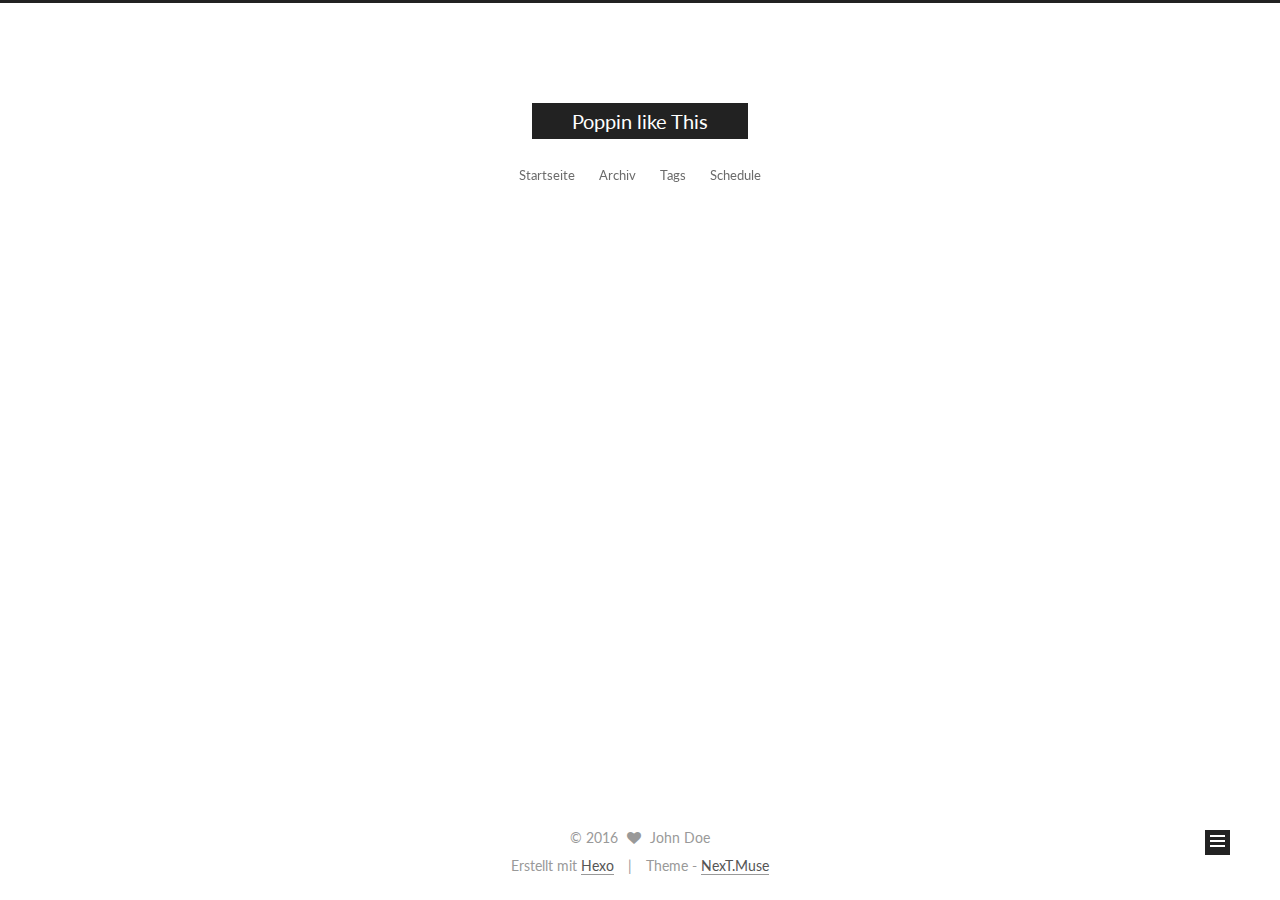
==== index.html @ d70a6b1c "Site updated: 2016-11-09 07:42:29" ====
<!doctype html>



  


<html class="theme-next muse use-motion">
<head>
  <meta charset="UTF-8"/>
<meta http-equiv="X-UA-Compatible" content="IE=edge,chrome=1" />
<meta name="viewport" content="width=device-width, initial-scale=1, maximum-scale=1"/>



<meta http-equiv="Cache-Control" content="no-transform" />
<meta http-equiv="Cache-Control" content="no-siteapp" />












  
  
  <link href="/lib/fancybox/source/jquery.fancybox.css?v=2.1.5" rel="stylesheet" type="text/css" />




  
  
  
  

  
    
    
  

  

  

  

  

  
    
    
    <link href="//fonts.googleapis.com/css?family=Lato:300,300italic,400,400italic,700,700italic&subset=latin,latin-ext" rel="stylesheet" type="text/css">
  






<link href="/lib/font-awesome/css/font-awesome.min.css?v=4.4.0" rel="stylesheet" type="text/css" />

<link href="/css/main.css?v=5.0.2" rel="stylesheet" type="text/css" />


  <meta name="keywords" content="Hexo, NexT" />








  <link rel="shortcut icon" type="image/x-icon" href="/favicon.ico?v=5.0.2" />






<meta property="og:type" content="website">
<meta property="og:title" content="Poppin like This">
<meta property="og:url" content="http://yoursite.com/index.html">
<meta property="og:site_name" content="Poppin like This">
<meta name="twitter:card" content="summary">
<meta name="twitter:title" content="Poppin like This">



<script type="text/javascript" id="hexo.configuration">
  var NexT = window.NexT || {};
  var CONFIG = {
    scheme: 'Muse',
    sidebar: {"position":"left","display":"post"},
    fancybox: true,
    motion: true,
    duoshuo: {
      userId: '0',
      author: 'Author'
    }
  };
</script>




  <link rel="canonical" href="http://yoursite.com/"/>


  <title> Poppin like This </title>
</head>

<body itemscope itemtype="//schema.org/WebPage" lang="zh-cn">

  










  
  
    
  

  <div class="container one-collumn sidebar-position-left 
   page-home 
 ">
    <div class="headband"></div>

    <header id="header" class="header" itemscope itemtype="//schema.org/WPHeader">
      <div class="header-inner"><div class="site-meta ">
  

  <div class="custom-logo-site-title">
    <a href="/"  class="brand" rel="start">
      <span class="logo-line-before"><i></i></span>
      <span class="site-title">Poppin like This</span>
      <span class="logo-line-after"><i></i></span>
    </a>
  </div>
  <p class="site-subtitle"></p>
</div>

<div class="site-nav-toggle">
  <button>
    <span class="btn-bar"></span>
    <span class="btn-bar"></span>
    <span class="btn-bar"></span>
  </button>
</div>

<nav class="site-nav">
  

  
    <ul id="menu" class="menu">
      
        
        <li class="menu-item menu-item-home">
          <a href="/" rel="section">
            
            Startseite
          </a>
        </li>
      
        
        <li class="menu-item menu-item-archives">
          <a href="/archives" rel="section">
            
            Archiv
          </a>
        </li>
      
        
        <li class="menu-item menu-item-tags">
          <a href="/tags" rel="section">
            
            Tags
          </a>
        </li>
      
        
        <li class="menu-item menu-item-schedule">
          <a href="/schedule" rel="section">
            
            Schedule
          </a>
        </li>
      

      
    </ul>
  

  
</nav>

 </div>
    </header>

    <main id="main" class="main">
      <div class="main-inner">
        <div class="content-wrap">
          <div id="content" class="content">
            
  <section id="posts" class="posts-expand">
    
      

  
  

  
  
  

  <article class="post post-type-normal " itemscope itemtype="//schema.org/Article">

    
      <header class="post-header">

        
        
          <h1 class="post-title" itemprop="name headline">
            
            
              
                
                <a class="post-title-link" href="/2016/11/08/hi/" itemprop="url">
                  Unbenannt
                </a>
              
            
          </h1>
        

        <div class="post-meta">
          <span class="post-time">
            <span class="post-meta-item-icon">
              <i class="fa fa-calendar-o"></i>
            </span>
            <span class="post-meta-item-text">Veröffentlicht am</span>
            <time itemprop="dateCreated" datetime="2016-11-08T22:52:48+08:00" content="2016-11-08">
              2016-11-08
            </time>
          </span>

          

          
            
          

          

          
          

          
        </div>
      </header>
    


    <div class="post-body" itemprop="articleBody">

      
      

      
        
          
            <h1 id="Hello"><a href="#Hello" class="headerlink" title="Hello"></a>Hello</h1>
          
        
      
    </div>

    <div>
      
    </div>

    <div>
      
    </div>

    <footer class="post-footer">
      

      

      
      
        <div class="post-eof"></div>
      
    </footer>
  </article>


    
  </section>

  


          </div>
          


          

        </div>
        
          
  
  <div class="sidebar-toggle">
    <div class="sidebar-toggle-line-wrap">
      <span class="sidebar-toggle-line sidebar-toggle-line-first"></span>
      <span class="sidebar-toggle-line sidebar-toggle-line-middle"></span>
      <span class="sidebar-toggle-line sidebar-toggle-line-last"></span>
    </div>
  </div>

  <aside id="sidebar" class="sidebar">
    <div class="sidebar-inner">

      

      

      <section class="site-overview sidebar-panel  sidebar-panel-active ">
        <div class="site-author motion-element" itemprop="author" itemscope itemtype="//schema.org/Person">
          <img class="site-author-image" itemprop="image"
               src="/images/avatar.gif"
               alt="John Doe" />
          <p class="site-author-name" itemprop="name">John Doe</p>
          <p class="site-description motion-element" itemprop="description"></p>
        </div>
        <nav class="site-state motion-element">
          <div class="site-state-item site-state-posts">
            <a href="/archives">
              <span class="site-state-item-count">1</span>
              <span class="site-state-item-name">Artikel</span>
            </a>
          </div>

          

          

        </nav>

        

        <div class="links-of-author motion-element">
          
        </div>

        
        

        
        

      </section>

      

    </div>
  </aside>


        
      </div>
    </main>

    <footer id="footer" class="footer">
      <div class="footer-inner">
        <div class="copyright" >
  
  &copy; 
  <span itemprop="copyrightYear">2016</span>
  <span class="with-love">
    <i class="fa fa-heart"></i>
  </span>
  <span class="author" itemprop="copyrightHolder">John Doe</span>
</div>

<div class="powered-by">
  Erstellt mit  <a class="theme-link" href="https://hexo.io">Hexo</a>
</div>

<div class="theme-info">
  Theme -
  <a class="theme-link" href="https://github.com/iissnan/hexo-theme-next">
    NexT.Muse
  </a>
</div>

        

        
      </div>
    </footer>

    <div class="back-to-top">
      <i class="fa fa-arrow-up"></i>
    </div>
  </div>

  

<script type="text/javascript">
  if (Object.prototype.toString.call(window.Promise) !== '[object Function]') {
    window.Promise = null;
  }
</script>









  



  
  <script type="text/javascript" src="/lib/jquery/index.js?v=2.1.3"></script>

  
  <script type="text/javascript" src="/lib/fastclick/lib/fastclick.min.js?v=1.0.6"></script>

  
  <script type="text/javascript" src="/lib/jquery_lazyload/jquery.lazyload.js?v=1.9.7"></script>

  
  <script type="text/javascript" src="/lib/velocity/velocity.min.js?v=1.2.1"></script>

  
  <script type="text/javascript" src="/lib/velocity/velocity.ui.min.js?v=1.2.1"></script>

  
  <script type="text/javascript" src="/lib/fancybox/source/jquery.fancybox.pack.js?v=2.1.5"></script>


  


  <script type="text/javascript" src="/js/src/utils.js?v=5.0.2"></script>

  <script type="text/javascript" src="/js/src/motion.js?v=5.0.2"></script>



  
  

  

  


  <script type="text/javascript" src="/js/src/bootstrap.js?v=5.0.2"></script>



  



  




  
  

  

  

  

  


</body>
</html>
---- css/main.css ----
/* normalize.css v3.0.2 | MIT License | git.io/normalize */
html {
  font-family: sans-serif; /* 1 */
  -ms-text-size-adjust: 100%; /* 2 */
  -webkit-text-size-adjust: 100%; /* 2 */
}
body {
  margin: 0;
}
article,
aside,
details,
figcaption,
figure,
footer,
header,
hgroup,
main,
menu,
nav,
section,
summary {
  display: block;
}
audio,
canvas,
progress,
video {
  display: inline-block; /* 1 */
  vertical-align: baseline; /* 2 */
}
audio:not([controls]) {
  display: none;
  height: 0;
}
[hidden],
template {
  display: none;
}
a {
  background-color: transparent;
}
a:active,
a:hover {
  outline: 0;
}
abbr[title] {
  border-bottom: 1px dotted;
}
b,
strong {
  font-weight: bold;
}
dfn {
  font-style: italic;
}
h1 {
  font-size: 2em;
  margin: 0.67em 0;
}
mark {
  background: #ff0;
  color: #000;
}
small {
  font-size: 80%;
}
sub,
sup {
  font-size: 75%;
  line-height: 0;
  position: relative;
  vertical-align: baseline;
}
sup {
  top: -0.5em;
}
sub {
  bottom: -0.25em;
}
img {
  border: 0;
}
svg:not(:root) {
  overflow: hidden;
}
figure {
  margin: 1em 40px;
}
hr {
  -moz-box-sizing: content-box;
  box-sizing: content-box;
  height: 0;
}
pre {
  overflow: auto;
}
code,
kbd,
pre,
samp {
  font-family: monospace, monospace;
  font-size: 1em;
}
button,
input,
optgroup,
select,
textarea {
  color: inherit; /* 1 */
  font: inherit; /* 2 */
  margin: 0; /* 3 */
}
button {
  overflow: visible;
}
button,
select {
  text-transform: none;
}
button,
html input[type="button"],
input[type="reset"],
input[type="submit"] {
  -webkit-appearance: button; /* 2 */
  cursor: pointer; /* 3 */
}
button[disabled],
html input[disabled] {
  cursor: default;
}
button::-moz-focus-inner,
input::-moz-focus-inner {
  border: 0;
  padding: 0;
}
input {
  line-height: normal;
}
input[type="checkbox"],
input[type="radio"] {
  box-sizing: border-box; /* 1 */
  padding: 0; /* 2 */
}
input[type="number"]::-webkit-inner-spin-button,
input[type="number"]::-webkit-outer-spin-button {
  height: auto;
}
input[type="search"] {
  -webkit-appearance: textfield; /* 1 */
  -moz-box-sizing: content-box;
  -webkit-box-sizing: content-box; /* 2 */
  box-sizing: content-box;
}
input[type="search"]::-webkit-search-cancel-button,
input[type="search"]::-webkit-search-decoration {
  -webkit-appearance: none;
}
fieldset {
  border: 1px solid #c0c0c0;
  margin: 0 2px;
  padding: 0.35em 0.625em 0.75em;
}
legend {
  border: 0; /* 1 */
  padding: 0; /* 2 */
}
textarea {
  overflow: auto;
}
optgroup {
  font-weight: bold;
}
table {
  border-collapse: collapse;
  border-spacing: 0;
}
td,
th {
  padding: 0;
}
::selection {
  background: #262a30;
  color: #fff;
}
body {
  position: relative;
  font-family: 'Lato', "PingFang SC", "Microsoft YaHei", sans-serif;
  font-size: 14px;
  line-height: 2;
  color: #555;
  background: #fff;
}
@media (max-width: 767px) {
  body {
    padding-right: 0 !important;
  }
}
@media (min-width: 768px) and (max-width: 991px) {
  body {
    padding-right: 0 !important;
  }
}
@media (min-width: 1600px) {
  body {
    font-size: 16px;
  }
}
h1,
h2,
h3,
h4,
h5,
h6 {
  margin: 0;
  padding: 0;
  font-weight: bold;
  line-height: 1.5;
  font-family: 'Lato', "PingFang SC", "Microsoft YaHei", sans-serif;
}
h2,
h3,
h4,
h5,
h6 {
  margin: 20px 0 15px;
}
h1 {
  font-size: 22px;
}
@media (max-width: 767px) {
  h1 {
    font-size: 18px;
  }
}
h2 {
  font-size: 20px;
}
@media (max-width: 767px) {
  h2 {
    font-size: 16px;
  }
}
h3 {
  font-size: 18px;
}
@media (max-width: 767px) {
  h3 {
    font-size: 14px;
  }
}
h4 {
  font-size: 16px;
}
@media (max-width: 767px) {
  h4 {
    font-size: 12px;
  }
}
h5 {
  font-size: 14px;
}
@media (max-width: 767px) {
  h5 {
    font-size: 10px;
  }
}
h6 {
  font-size: 12px;
}
@media (max-width: 767px) {
  h6 {
    font-size: 8px;
  }
}
p {
  margin: 0 0 25px 0;
}
a {
  color: #555;
  text-decoration: none;
  border-bottom: 1px solid #999;
  word-wrap: break-word;
}
a:hover {
  color: #222;
  border-bottom-color: #222;
}
ul {
  list-style: none;
}
blockquote {
  margin: 0;
  padding: 0;
}
img {
  display: block;
  margin: auto;
  max-width: 100%;
  height: auto;
}
hr {
  margin: 40px 0;
  height: 3px;
  border: none;
  background-color: #ddd;
  background-image: repeating-linear-gradient(-45deg, #fff, #fff 4px, transparent 4px, transparent 8px);
}
blockquote {
  padding: 0 15px;
  color: #666;
  border-left: 4px solid #ddd;
}
blockquote cite::before {
  content: "-";
  padding: 0 5px;
}
dt {
  font-weight: 700;
}
dd {
  margin: 0;
  padding: 0;
}
.text-left {
  text-align: left;
}
.text-center {
  text-align: center;
}
.text-right {
  text-align: right;
}
.text-justify {
  text-align: justify;
}
.text-nowrap {
  white-space: nowrap;
}
.text-lowercase {
  text-transform: lowercase;
}
.text-uppercase {
  text-transform: uppercase;
}
.text-capitalize {
  text-transform: capitalize;
}
.center-block {
  display: block;
  margin-left: auto;
  margin-right: auto;
}
.clearfix:before,
.clearfix:after {
  content: " ";
  display: table;
}
.clearfix:after {
  clear: both;
}
.pullquote {
  width: 45%;
}
.pullquote.left {
  float: left;
  margin-left: 5px;
  margin-right: 10px;
}
.pullquote.right {
  float: right;
  margin-left: 10px;
  margin-right: 5px;
}
.affix.affix.affix {
  position: fixed;
}
.translation {
  margin-top: -20px;
  font-size: 14px;
  color: #999;
}
.scrollbar-measure {
  width: 100px;
  height: 100px;
  overflow: scroll;
  position: absolute;
  top: -9999px;
}
.use-motion .motion-element {
  opacity: 0;
}
#local-search-input {
  padding: 3px;
  border: none;
  text-indent: 14px;
  border-radius: 0;
  width: 140px;
  outline: none;
  border-bottom: 1px solid #999;
  background: inherit;
  opacity: 0.5;
}
#local-search-input:focus {
  opacity: 1;
}
.search-icon {
  position: absolute;
  top: 9px;
}
table {
  margin: 20px 0;
  width: 100%;
  border-collapse: collapse;
  border-spacing: 0;
  border: 1px solid #ddd;
  font-size: 14px;
  table-layout: fixed;
  word-wrap: break-all;
}
table>tbody>tr:nth-of-type(odd) {
  background-color: #f9f9f9;
}
table>tbody>tr:hover {
  background-color: #f5f5f5;
}
caption,
th,
td {
  padding: 8px;
  text-align: left;
  vertical-align: middle;
  font-weight: normal;
}
th,
td {
  border-bottom: 3px solid #ddd;
  border-right: 1px solid #eee;
}
th {
  padding-bottom: 10px;
  font-weight: 700;
}
td {
  border-bottom-width: 1px;
}
html,
body {
  height: 100%;
}
.container {
  position: relative;
  min-height: 100%;
}
.header-inner {
  margin: 0 auto;
  padding: 100px 0 70px;
  width: 700px;
}
@media (min-width: 1600px) {
  .container .header-inner {
    width: 900px;
  }
}
.main {
  padding-bottom: 150px;
}
.main-inner {
  margin: 0 auto;
  width: 700px;
}
@media (min-width: 1600px) {
  .container .main-inner {
    width: 900px;
  }
}
.footer {
  position: absolute;
  left: 0;
  bottom: 0;
  width: 100%;
  min-height: 50px;
}
.footer-inner {
  box-sizing: border-box;
  margin: 20px auto;
  width: 700px;
}
@media (min-width: 1600px) {
  .container .footer-inner {
    width: 900px;
  }
}
pre,
.highlight {
  overflow: auto;
  margin: 20px 0;
  padding: 15px;
  font-size: 13px;
  color: #4d4d4c;
  background: #f7f7f7;
  line-height: 1.6;
}
pre,
code {
  font-family: consolas, Menlo, "PingFang SC", "Microsoft YaHei", monospace;
}
code {
  padding: 2px 4px;
  word-wrap: break-all;
  color: #4d4d4c;
  background: #f7f7f7;
  border-radius: 3px;
  font-size: 13px;
}
pre code {
  padding: 0;
  color: #4d4d4c;
  background: none;
  text-shadow: none;
}
.highlight pre {
  border: none;
  margin: 0;
  padding: 1px;
}
.highlight table {
  margin: 0;
  width: auto;
  border: none;
}
.highlight td {
  border: none;
  padding: 0;
}
.highlight figcaption {
  font-size: 1em;
  color: #4d4d4c;
  line-height: 1em;
  margin-bottom: 1em;
}
.highlight figcaption:before,
.highlight figcaption:after {
  content: " ";
  display: table;
}
.highlight figcaption:after {
  clear: both;
}
.highlight figcaption a {
  float: right;
  color: #4d4d4c;
}
.highlight figcaption a:hover {
  border-bottom-color: #4d4d4c;
}
.highlight .gutter pre {
  color: #666;
  text-align: right;
  padding-right: 20px;
}
.highlight .line {
  height: 20px;
}
.gutter {
  -webkit-user-select: none;
  -moz-user-select: none;
  -ms-user-select: none;
  user-select: none;
}
.gist table {
  width: auto;
}
.gist table td {
  border: none;
}
pre .deletion {
  background: #fdd;
}
pre .addition {
  background: #dfd;
}
pre .meta {
  color: #8959a8;
}
pre .comment {
  color: #8e908c;
}
pre .variable,
pre .attribute,
pre .tag,
pre .regexp,
pre .ruby .constant,
pre .xml .tag .title,
pre .xml .pi,
pre .xml .doctype,
pre .html .doctype,
pre .css .id,
pre .css .class,
pre .css .pseudo {
  color: #c82829;
}
pre .number,
pre .preprocessor,
pre .built_in,
pre .literal,
pre .params,
pre .constant,
pre .command {
  color: #f5871f;
}
pre .ruby .class .title,
pre .css .rules .attribute,
pre .string,
pre .value,
pre .inheritance,
pre .header,
pre .ruby .symbol,
pre .xml .cdata,
pre .special,
pre .number,
pre .formula {
  color: #718c00;
}
pre .title,
pre .css .hexcolor {
  color: #3e999f;
}
pre .function,
pre .python .decorator,
pre .python .title,
pre .ruby .function .title,
pre .ruby .title .keyword,
pre .perl .sub,
pre .javascript .title,
pre .coffeescript .title {
  color: #4271ae;
}
pre .keyword,
pre .javascript .function {
  color: #8959a8;
}
.full-image.full-image.full-image {
  border: none;
  max-width: 100%;
  width: auto;
  margin: 20px auto;
}
@media (min-width: 992px) {
  .full-image.full-image.full-image {
    max-width: none;
    width: 126%;
    margin: 0 -13%;
  }
}
.blockquote-center,
.page-home .post-type-quote blockquote,
.page-post-detail .post-type-quote blockquote {
  position: relative;
  margin: 40px 0;
  padding: 0;
  border-left: none;
  text-align: center;
}
.blockquote-center::before,
.page-home .post-type-quote blockquote::before,
.page-post-detail .post-type-quote blockquote::before,
.blockquote-center::after,
.page-home .post-type-quote blockquote::after,
.page-post-detail .post-type-quote blockquote::after {
  position: absolute;
  content: ' ';
  display: block;
  width: 100%;
  height: 24px;
  opacity: 0.2;
  background-repeat: no-repeat;
  background-position: 0 -6px;
  background-size: 22px 22px;
}
.blockquote-center::before,
.page-home .post-type-quote blockquote::before,
.page-post-detail .post-type-quote blockquote::before {
  top: -20px;
  background-image: url("../images/quote-l.svg");
  border-top: 1px solid #ccc;
}
.blockquote-center::after,
.page-home .post-type-quote blockquote::after,
.page-post-detail .post-type-quote blockquote::after {
  bottom: -20px;
  background-image: url("../images/quote-r.svg");
  border-bottom: 1px solid #ccc;
  background-position: 100% 8px;
}
.blockquote-center p,
.page-home .post-type-quote blockquote p,
.page-post-detail .post-type-quote blockquote p,
.blockquote-center div,
.page-home .post-type-quote blockquote div,
.page-post-detail .post-type-quote blockquote div {
  text-align: center;
}
.post .post-body .group-picture img {
  box-sizing: border-box;
  padding: 0 3px;
  border: none;
}
.post .group-picture-row {
  overflow: hidden;
  margin-top: 6px;
}
.post .group-picture-row:first-child {
  margin-top: 0;
}
.post .group-picture-column {
  float: left;
}
.page-post-detail .post-body .group-picture-column {
  float: none;
  margin-top: 10px;
  width: auto !important;
}
.page-post-detail .post-body .group-picture-column img {
  margin: 0 auto;
}
.page-archive .group-picture-container {
  overflow: hidden;
}
.page-archive .group-picture-row {
  float: left;
}
.page-archive .group-picture-row:first-child {
  margin-top: 6px;
}
.page-archive .group-picture-column {
  max-width: 150px;
  max-height: 150px;
}
.btn {
  display: inline-block;
  padding: 0 20px;
  font-size: 14px;
  color: #fff;
  background: #222;
  border: 2px solid #222;
  text-decoration: none;
  border-radius: 0;
  transition-property: background-color;
  transition-duration: 0.2s;
  transition-timing-function: ease-in-out;
  transition-delay: 0s;
}
.btn:hover,
.post-more-link .btn:hover {
  border-color: #222;
  color: #222;
  background: #fff;
}
.btn-bar {
  display: block;
  width: 22px;
  height: 2px;
  background: #555;
  border-radius: 1px;
}
.btn-bar+.btn-bar {
  margin-top: 4px;
}
.pagination {
  margin: 120px 0 40px;
  text-align: center;
  border-top: 1px solid #eee;
}
.page-number-basic,
.pagination .prev,
.pagination .next,
.pagination .page-number,
.pagination .space {
  display: inline-block;
  position: relative;
  top: -1px;
  margin: 0 10px;
  padding: 0 10px;
  line-height: 30px;
}
@media (max-width: 767px) {
  .page-number-basic,
  .pagination .prev,
  .pagination .next,
  .pagination .page-number,
  .pagination .space {
    margin: 0 5px;
  }
}
.pagination .prev,
.pagination .next,
.pagination .page-number {
  border-bottom: 0;
  border-top: 1px solid #eee;
  transition-property: border-color;
  transition-duration: 0.2s;
  transition-timing-function: ease-in-out;
  transition-delay: 0s;
}
.pagination .prev:hover,
.pagination .next:hover,
.pagination .page-number:hover {
  border-top-color: #222;
}
.pagination .space {
  padding: 0;
  margin: 0;
}
.pagination .prev {
  margin-left: 0;
}
.pagination .next {
  margin-right: 0;
}
.pagination .page-number.current {
  color: #fff;
  background: #ccc;
  border-top-color: #ccc;
}
@media (max-width: 767px) {
  .pagination {
    border-top: none;
  }
  .pagination .prev,
  .pagination .next,
  .pagination .page-number {
    margin-bottom: 10px;
    border-top: 0;
    border-bottom: 1px solid #eee;
  }
  .pagination .prev:hover,
  .pagination .next:hover,
  .pagination .page-number:hover {
    border-bottom-color: #222;
  }
}
.comments {
  margin: 60px 20px 0;
}
.tag-cloud {
  text-align: center;
}
.tag-cloud a {
  display: inline-block;
  margin: 10px;
}
.back-to-top {
  box-sizing: border-box;
  position: fixed;
  bottom: -100px;
  right: 50px;
  z-index: 1050;
  padding: 0 6px;
  width: 25px;
  background: #222;
  font-size: 12px;
  opacity: 1;
  color: #fff;
  cursor: pointer;
  text-align: center;
  -webkit-transform: translateZ(0);
  transition-property: bottom;
  transition-duration: 0.2s;
  transition-timing-function: ease-in-out;
  transition-delay: 0s;
}
@media (max-width: 767px) {
  .back-to-top {
    display: none;
  }
}
@media (min-width: 768px) and (max-width: 991px) {
  .back-to-top {
    display: none;
  }
}
.back-to-top.back-to-top-on {
  bottom: 19px;
}
.header {
  background: #fff;
}
.header-inner {
  position: relative;
}
.headband {
  height: 3px;
  background: #222;
}
.site-meta {
  margin: 0;
  text-align: center;
}
@media (max-width: 767px) {
  .site-meta {
    text-align: center;
  }
}
.brand {
  position: relative;
  display: inline-block;
  padding: 0 40px;
  color: #fff;
  background: #222;
  border-bottom: none;
}
.brand:hover {
  color: #fff;
}
.logo {
  display: inline-block;
  margin-right: 5px;
  line-height: 36px;
  vertical-align: top;
}
.site-title {
  display: inline-block;
  vertical-align: top;
  line-height: 36px;
  font-size: 20px;
  font-weight: normal;
  font-family: 'Lato', "PingFang SC", "Microsoft YaHei", sans-serif;
}
.site-subtitle {
  margin-top: 10px;
  font-size: 13px;
  color: #999;
}
.use-motion .brand {
  opacity: 0;
}
.use-motion .logo,
.use-motion .site-title,
.use-motion .site-subtitle {
  opacity: 0;
  position: relative;
  top: -10px;
}
.site-nav-toggle {
  display: none;
  position: absolute;
  top: 10px;
  left: 10px;
}
@media (max-width: 767px) {
  .site-nav-toggle {
    display: block;
  }
}
.site-nav-toggle button {
  margin-top: 2px;
  padding: 9px 10px;
  background: transparent;
  border: none;
}
@media (max-width: 767px) {
  .site-nav {
    display: none;
    margin: 0 -10px;
    padding: 0 10px;
    clear: both;
    border-top: 1px solid #ddd;
  }
}
@media (min-width: 768px) and (max-width: 991px) {
  .site-nav {
    display: block !important;
  }
}
@media (min-width: 992px) {
  .site-nav {
    display: block !important;
  }
}
.menu {
  margin-top: 20px;
  padding-left: 0;
  text-align: center;
}
.menu .menu-item {
  display: inline-block;
  margin: 0 10px;
}
@media screen and (max-width: 767px) {
  .menu .menu-item {
    margin-top: 10px;
  }
}
.menu .menu-item a {
  display: block;
  font-size: 13px;
  text-transform: capitalize;
  line-height: inherit;
  border-bottom: 1px solid transparent;
  transition-property: border-color;
  transition-duration: 0.2s;
  transition-timing-function: ease-in-out;
  transition-delay: 0s;
}
.menu .menu-item a:hover {
  border-bottom-color: #222;
}
.menu .menu-item .fa {
  margin-right: 5px;
}
.use-motion .menu-item {
  opacity: 0;
}
.post-body {
  font-family: 'Lato', "PingFang SC", "Microsoft YaHei", sans-serif;
}
@media (max-width: 767px) {
  .post-body {
    word-break: break-word;
  }
}
.post-body .fancybox img {
  display: block !important;
  margin: 0 auto;
  cursor: pointer;
  cursor: zoom-in;
  cursor: -webkit-zoom-in;
}
.post-body .image-caption,
.post-body .figure .caption {
  margin: 10px auto 15px;
  text-align: center;
  font-size: 14px;
  color: #999;
  font-weight: bold;
  line-height: 1;
}
.post-sticky-flag {
  display: inline-block;
  font-size: 16px;
  -ms-transform: rotate(30deg);
  -webkit-transform: rotate(30deg);
  -moz-transform: rotate(30deg);
  -ms-transform: rotate(30deg);
  -o-transform: rotate(30deg);
  transform: rotate(30deg);
}
.posts-expand {
  padding-top: 40px;
}
@media (max-width: 767px) {
  .posts-expand {
    margin: 0 20px;
  }
  .post-body pre,
  .post-body .highlight {
    padding: 10px;
  }
  .post-body pre .gutter pre,
  .post-body .highlight .gutter pre {
    padding-right: 10px;
  }
}
@media (min-width: 992px) {
  .posts-expand .post-body {
    text-align: justify;
  }
}
.posts-expand .post-body h2,
.posts-expand .post-body h3,
.posts-expand .post-body h4,
.posts-expand .post-body h5,
.posts-expand .post-body h6 {
  padding-top: 10px;
}
.posts-expand .post-body h2 .header-anchor,
.posts-expand .post-body h3 .header-anchor,
.posts-expand .post-body h4 .header-anchor,
.posts-expand .post-body h5 .header-anchor,
.posts-expand .post-body h6 .header-anchor {
  float: right;
  margin-left: 10px;
  color: #ccc;
  border-bottom-style: none;
  visibility: hidden;
}
.posts-expand .post-body h2 .header-anchor:hover,
.posts-expand .post-body h3 .header-anchor:hover,
.posts-expand .post-body h4 .header-anchor:hover,
.posts-expand .post-body h5 .header-anchor:hover,
.posts-expand .post-body h6 .header-anchor:hover {
  color: inherit;
}
.posts-expand .post-body h2:hover .header-anchor,
.posts-expand .post-body h3:hover .header-anchor,
.posts-expand .post-body h4:hover .header-anchor,
.posts-expand .post-body h5:hover .header-anchor,
.posts-expand .post-body h6:hover .header-anchor {
  visibility: visible;
}
.posts-expand .post-body ul li {
  list-style: circle;
}
.posts-expand .post-body img {
  box-sizing: border-box;
  margin: auto;
  padding: 3px;
  border: 1px solid #ddd;
}
.posts-expand .fancybox img {
  margin: 0 auto;
}
@media (max-width: 767px) {
  .posts-collapse {
    margin: 0 20px;
  }
  .posts-collapse .post-title,
  .posts-collapse .post-meta {
    display: block;
    width: auto;
    text-align: left;
  }
}
.posts-collapse {
  position: relative;
  z-index: 1010;
  margin-left: 55px;
}
.posts-collapse::after {
  content: " ";
  position: absolute;
  top: 20px;
  left: 0;
  margin-left: -2px;
  width: 4px;
  height: 100%;
  background: #f5f5f5;
  z-index: -1;
}
@media (max-width: 767px) {
  .posts-collapse {
    margin: 0 20px;
  }
}
.posts-collapse .collection-title {
  position: relative;
  margin: 60px 0;
}
.posts-collapse .collection-title h2 {
  margin-left: 20px;
}
.posts-collapse .collection-title small {
  color: #bbb;
}
.posts-collapse .collection-title::before {
  content: " ";
  position: absolute;
  left: 0;
  top: 50%;
  margin-left: -4px;
  margin-top: -4px;
  width: 8px;
  height: 8px;
  background: #bbb;
  border-radius: 50%;
}
.posts-collapse .post {
  margin: 30px 0;
}
.posts-collapse .post-header {
  position: relative;
  transition-duration: 0.2s;
  transition-timing-function: ease-in-out;
  transition-delay: 0s;
  transition-property: border;
  border-bottom: 1px dashed #ccc;
}
.posts-collapse .post-header::before {
  content: " ";
  position: absolute;
  left: 0;
  top: 12px;
  width: 6px;
  height: 6px;
  margin-left: -4px;
  background: #bbb;
  border-radius: 50%;
  border: 1px solid #fff;
  transition-duration: 0.2s;
  transition-timing-function: ease-in-out;
  transition-delay: 0s;
  transition-property: background;
}
.posts-collapse .post-header:hover {
  border-bottom-color: #666;
}
.posts-collapse .post-header:hover::before {
  background: #222;
}
.posts-collapse .post-meta {
  position: absolute;
  font-size: 12px;
  left: 20px;
  top: 5px;
}
.posts-collapse .post-comments-count {
  display: none;
}
.posts-collapse .post-title {
  margin-left: 60px;
  font-size: 16px;
  font-weight: normal;
  line-height: inherit;
}
.posts-collapse .post-title::after {
  margin-left: 3px;
  opacity: 0.6;
}
.posts-collapse .post-title a {
  color: #666;
  border-bottom: none;
}
.page-home .post-type-quote .post-header,
.page-post-detail .post-type-quote .post-header,
.page-home .post-type-quote .post-tags,
.page-post-detail .post-type-quote .post-tags {
  display: none;
}
.posts-expand .post-title {
  font-size: 26px;
  text-align: center;
  word-break: break-word;
  font-weight: 400;
}
@media (max-width: 767px) {
  .posts-expand .post-title {
    font-size: 22px;
  }
}
.posts-expand .post-title-link {
  display: inline-block;
  position: relative;
  color: #555;
  border-bottom: none;
  line-height: 1.2;
  vertical-align: top;
}
.posts-expand .post-title-link::before {
  content: "";
  position: absolute;
  width: 100%;
  height: 2px;
  bottom: 0;
  left: 0;
  background-color: #000;
  visibility: hidden;
  -webkit-transform: scaleX(0);
  -moz-transform: scaleX(0);
  -ms-transform: scaleX(0);
  -o-transform: scaleX(0);
  transform: scaleX(0);
  transition-duration: 0.2s;
  transition-timing-function: ease-in-out;
  transition-delay: 0s;
}
.posts-expand .post-title-link:hover::before {
  visibility: visible;
  -webkit-transform: scaleX(1);
  -moz-transform: scaleX(1);
  -ms-transform: scaleX(1);
  -o-transform: scaleX(1);
  transform: scaleX(1);
}
.posts-expand .post-title-link .fa {
  font-size: 16px;
}
.posts-expand .post-meta {
  margin: 3px 0 60px 0;
  color: #999;
  font-family: 'Lato', "PingFang SC", "Microsoft YaHei", sans-serif;
  font-size: 12px;
  text-align: center;
}
.posts-expand .post-meta .post-category-list {
  display: inline-block;
  margin: 0;
  padding: 3px;
}
.posts-expand .post-meta .post-category-list-link {
  color: #999;
}
.post-meta-item-icon {
  display: none;
  margin-right: 3px;
}
@media (min-width: 768px) and (max-width: 991px) {
  .post-meta-item-icon {
    display: inline-block;
  }
}
@media (max-width: 767px) {
  .post-meta-item-icon {
    display: inline-block;
  }
}
@media (min-width: 768px) and (max-width: 991px) {
  .post-meta-item-text {
    display: none;
  }
}
@media (max-width: 767px) {
  .post-meta-item-text {
    display: none;
  }
}
@media (max-width: 767px) {
  .posts-expand .post-comments-count {
    display: none;
  }
}
.post-more-link {
  margin-top: 50px;
}
.post-more-link .btn {
  color: #fff;
  font-size: 14px;
  background: #222;
  border-radius: 0;
  line-height: 2;
}
.posts-expand .post-tags {
  margin-top: 40px;
  text-align: center;
}
.posts-expand .post-tags a {
  display: inline-block;
  margin-right: 10px;
  font-size: 13px;
}
.post-nav {
  overflow: hidden;
  margin-top: 60px;
  padding: 10px;
  white-space: nowrap;
  border-top: 1px solid #eee;
}
.post-nav-item {
  display: inline-block;
  width: 50%;
  white-space: normal;
}
.post-nav-item a {
  position: relative;
  display: inline-block;
  line-height: 25px;
  font-size: 14px;
  color: #555;
  border-bottom: none;
}
.post-nav-item a:hover {
  color: #222;
  border-bottom: none;
}
.post-nav-item a:active {
  top: 2px;
}
.post-nav-item a i {
  font-size: 12px;
}
.post-nav-prev {
  text-align: right;
}
.posts-expand .post-eof {
  display: block;
  margin: 80px auto 60px;
  width: 8%;
  height: 1px;
  background: #ccc;
  text-align: center;
}
.post:last-child .post-eof.post-eof.post-eof {
  display: none;
}
.post-gallery {
  display: table;
  table-layout: fixed;
  width: 100%;
  border-collapse: separate;
}
.post-gallery-row {
  display: table-row;
}
.post-gallery .post-gallery-img {
  display: table-cell;
  text-align: center;
  vertical-align: middle;
  border: none;
}
.post-gallery .post-gallery-img img {
  max-width: 100%;
  max-height: 100%;
  border: none;
}
.fancybox-close,
.fancybox-close:hover {
  border: none;
}
.sidebar {
  position: fixed;
  right: 0;
  top: 0;
  bottom: 0;
  width: 0;
  z-index: 1040;
  box-shadow: inset 0 2px 6px #000;
  background: #222;
  -webkit-transform: translateZ(0);
}
.sidebar a {
  color: #999;
  border-bottom-color: #555;
}
.sidebar a:hover {
  color: #eee;
}
@media (min-width: 768px) and (max-width: 991px) {
  .sidebar {
    display: none !important;
  }
}
@media (max-width: 767px) {
  .sidebar {
    display: none !important;
  }
}
.sidebar-inner {
  position: relative;
  padding: 20px 10px;
  color: #999;
  text-align: center;
}
.sidebar-toggle {
  position: fixed;
  right: 50px;
  bottom: 45px;
  width: 15px;
  height: 15px;
  padding: 5px;
  background: #222;
  line-height: 0;
  z-index: 1050;
  cursor: pointer;
  -webkit-transform: translateZ(0);
}
@media (min-width: 768px) and (max-width: 991px) {
  .sidebar-toggle {
    display: none;
  }
}
@media (max-width: 767px) {
  .sidebar-toggle {
    display: none;
  }
}
.sidebar-toggle-line {
  position: relative;
  display: inline-block;
  vertical-align: top;
  height: 2px;
  width: 100%;
  background: #fff;
  margin-top: 3px;
}
.sidebar-toggle-line:first-child {
  margin-top: 0;
}
.site-author-image {
  display: block;
  margin: 0 auto;
  padding: 2px;
  max-width: 96px;
  height: auto;
  border: 2px solid #333;
}
.site-author-name {
  margin: 5px 0 0;
  text-align: center;
  color: #f5f5f5;
  font-weight: normal;
}
.site-description {
  margin-top: 5px;
  text-align: center;
  font-size: 14px;
  color: #999;
}
.site-state {
  overflow: hidden;
  line-height: 1.4;
  white-space: nowrap;
  text-align: center;
}
.site-state-item {
  display: inline-block;
  padding: 0 15px;
  border-left: 1px solid #333;
}
.site-state-item:first-child {
  border-left: none;
}
.site-state-item a {
  border-bottom: none;
}
.site-state-item-count {
  display: block;
  text-align: center;
  color: inherit;
  font-weight: 600;
  font-size: 18px;
}
.site-state-item-name {
  font-size: 13px;
  color: inherit;
}
.feed-link {
  margin-top: 20px;
}
.feed-link a {
  display: inline-block;
  padding: 0 15px;
  color: #fc6423;
  border: 1px solid #fc6423;
  border-radius: 4px;
}
.feed-link a i {
  color: #fc6423;
  font-size: 14px;
}
.feed-link a:hover {
  color: #fff;
  background: #fc6423;
}
.feed-link a:hover i {
  color: #fff;
}
.links-of-author {
  margin-top: 20px;
}
.links-of-author a {
  display: inline-block;
  vertical-align: middle;
  margin-right: 10px;
  margin-bottom: 10px;
  border-bottom-color: #555;
  font-size: 13px;
}
.links-of-author a:before {
  display: inline-block;
  vertical-align: middle;
  margin-right: 3px;
  content: " ";
  width: 4px;
  height: 4px;
  border-radius: 50%;
  background: #9134ff;
}
.links-of-blogroll {
  font-size: 13px;
}
.links-of-blogroll-title {
  margin-top: 20px;
  font-size: 14px;
  font-weight: 600;
}
.links-of-blogroll-list {
  margin: 0;
  padding: 0;
}
.links-of-blogroll-item {
  padding: 2px 10px;
}
.sidebar-nav {
  margin: 0 0 20px;
  padding-left: 0;
}
.sidebar-nav li {
  display: inline-block;
  cursor: pointer;
  border-bottom: 1px solid transparent;
  font-size: 14px;
  color: #555;
}
.sidebar-nav li:hover {
  color: #f5f5f5;
}
.page-post-detail .sidebar-nav-toc {
  padding: 0 5px;
}
.page-post-detail .sidebar-nav-overview {
  margin-left: 10px;
}
.sidebar-nav .sidebar-nav-active {
  color: #87daff;
  border-bottom-color: #87daff;
}
.sidebar-nav .sidebar-nav-active:hover {
  color: #87daff;
}
.sidebar-panel {
  display: none;
}
.sidebar-panel-active {
  display: block;
}
.post-toc-empty {
  font-size: 14px;
  color: #666;
}
.post-toc-wrap {
  overflow: hidden;
}
.post-toc {
  overflow: auto;
}
.post-toc ol {
  margin: 0;
  padding: 0 2px 5px 10px;
  text-align: left;
  list-style: none;
  font-size: 14px;
}
.post-toc ol > ol {
  padding-left: 0;
}
.post-toc ol a {
  transition-duration: 0.2s;
  transition-timing-function: ease-in-out;
  transition-delay: 0s;
  transition-property: all;
  color: #999;
  border-bottom-color: #555;
}
.post-toc ol a:hover {
  color: #ccc;
  border-bottom-color: #ccc;
}
.post-toc .nav-item {
  overflow: hidden;
  text-overflow: ellipsis;
  white-space: nowrap;
  line-height: 1.8;
}
.post-toc .nav .nav-child {
  display: none;
}
.post-toc .nav .active > .nav-child {
  display: block;
}
.post-toc .nav .active-current > .nav-child {
  display: block;
}
.post-toc .nav .active-current > .nav-child > .nav-item {
  display: block;
}
.post-toc .nav .active > a {
  color: #87daff;
  border-bottom-color: #87daff;
}
.post-toc .nav .active-current > a {
  color: #87daff;
}
.post-toc .nav .active-current > a:hover {
  color: #87daff;
}
.footer {
  font-size: 14px;
  color: #999;
}
.footer img {
  border: none;
}
.footer-inner {
  text-align: center;
}
.with-love {
  display: inline-block;
  margin: 0 5px;
}
.powered-by,
.theme-info {
  display: inline-block;
}
.powered-by {
  margin-right: 10px;
}
.powered-by::after {
  content: "|";
  padding-left: 10px;
}
.cc-license {
  margin-top: 10px;
  text-align: center;
}
.cc-license .cc-opacity {
  opacity: 0.7;
  border-bottom: none;
}
.cc-license .cc-opacity:hover {
  opacity: 0.9;
}
.cc-license img {
  display: inline-block;
}
.theme-next #ds-thread #ds-reset {
  color: #555;
}
.theme-next #ds-thread #ds-reset .ds-replybox {
  margin-bottom: 30px;
}
.theme-next #ds-thread #ds-reset .ds-replybox .ds-avatar,
.theme-next #ds-reset .ds-avatar img {
  box-shadow: none;
}
.theme-next #ds-thread #ds-reset .ds-textarea-wrapper {
  border-color: #c7d4e1;
  background: none;
  border-top-right-radius: 3px;
  border-top-left-radius: 3px;
}
.theme-next #ds-thread #ds-reset .ds-textarea-wrapper textarea {
  height: 60px;
}
.theme-next #ds-reset .ds-rounded-top {
  border-radius: 0;
}
.theme-next #ds-thread #ds-reset .ds-post-toolbar {
  box-sizing: border-box;
  border: 1px solid #c7d4e1;
  background: #f6f8fa;
}
.theme-next #ds-thread #ds-reset .ds-post-options {
  height: 40px;
  border: none;
  background: none;
}
.theme-next #ds-thread #ds-reset .ds-toolbar-buttons {
  top: 11px;
}
.theme-next #ds-thread #ds-reset .ds-sync {
  top: 5px;
}
.theme-next #ds-thread #ds-reset .ds-post-button {
  top: 4px;
  right: 5px;
  width: 90px;
  height: 30px;
  border: 1px solid #c5ced7;
  border-radius: 3px;
  background-image: linear-gradient(#fbfbfc, #f5f7f9);
  color: #60676d;
}
.theme-next #ds-thread #ds-reset .ds-post-button:hover {
  background-position: 0 -30px;
  color: #60676d;
}
.theme-next #ds-thread #ds-reset .ds-comments-info {
  padding: 10px 0;
}
.theme-next #ds-thread #ds-reset .ds-sort {
  display: none;
}
.theme-next #ds-thread #ds-reset li.ds-tab a.ds-current {
  border: none;
  background: #f6f8fa;
  color: #60676d;
}
.theme-next #ds-thread #ds-reset li.ds-tab a.ds-current:hover {
  background-color: #e9f0f7;
  color: #60676d;
}
.theme-next #ds-thread #ds-reset li.ds-tab a {
  border-radius: 2px;
  padding: 5px;
}
.theme-next #ds-thread #ds-reset .ds-login-buttons p {
  color: #999;
  line-height: 36px;
}
.theme-next #ds-thread #ds-reset .ds-login-buttons .ds-service-list li {
  height: 28px;
}
.theme-next #ds-thread #ds-reset .ds-service-list a {
  background: none;
  padding: 5px;
  border: 1px solid;
  border-radius: 3px;
  text-align: center;
}
.theme-next #ds-thread #ds-reset .ds-service-list a:hover {
  color: #fff;
  background: #666;
}
.theme-next #ds-thread #ds-reset .ds-service-list .ds-weibo {
  color: #fc9b00;
  border-color: #fc9b00;
}
.theme-next #ds-thread #ds-reset .ds-service-list .ds-weibo:hover {
  background: #fc9b00;
}
.theme-next #ds-thread #ds-reset .ds-service-list .ds-qq {
  color: #60a3ec;
  border-color: #60a3ec;
}
.theme-next #ds-thread #ds-reset .ds-service-list .ds-qq:hover {
  background: #60a3ec;
}
.theme-next #ds-thread #ds-reset .ds-service-list .ds-renren {
  color: #2e7ac4;
  border-color: #2e7ac4;
}
.theme-next #ds-thread #ds-reset .ds-service-list .ds-renren:hover {
  background: #2e7ac4;
}
.theme-next #ds-thread #ds-reset .ds-service-list .ds-douban {
  color: #37994c;
  border-color: #37994c;
}
.theme-next #ds-thread #ds-reset .ds-service-list .ds-douban:hover {
  background: #37994c;
}
.theme-next #ds-thread #ds-reset .ds-service-list .ds-kaixin {
  color: #fef20d;
  border-color: #fef20d;
}
.theme-next #ds-thread #ds-reset .ds-service-list .ds-kaixin:hover {
  background: #fef20d;
}
.theme-next #ds-thread #ds-reset .ds-service-list .ds-netease {
  color: #f00;
  border-color: #f00;
}
.theme-next #ds-thread #ds-reset .ds-service-list .ds-netease:hover {
  background: #f00;
}
.theme-next #ds-thread #ds-reset .ds-service-list .ds-sohu {
  color: #ffcb05;
  border-color: #ffcb05;
}
.theme-next #ds-thread #ds-reset .ds-service-list .ds-sohu:hover {
  background: #ffcb05;
}
.theme-next #ds-thread #ds-reset .ds-service-list .ds-baidu {
  color: #2831e0;
  border-color: #2831e0;
}
.theme-next #ds-thread #ds-reset .ds-service-list .ds-baidu:hover {
  background: #2831e0;
}
.theme-next #ds-thread #ds-reset .ds-service-list .ds-google {
  color: #166bec;
  border-color: #166bec;
}
.theme-next #ds-thread #ds-reset .ds-service-list .ds-google:hover {
  background: #166bec;
}
.theme-next #ds-thread #ds-reset .ds-service-list .ds-weixin {
  color: #00ce0d;
  border-color: #00ce0d;
}
.theme-next #ds-thread #ds-reset .ds-service-list .ds-weixin:hover {
  background: #00ce0d;
}
.theme-next #ds-thread #ds-reset .ds-service-list .ds-more-services {
  border: none;
}
.theme-next #ds-thread #ds-reset .ds-service-list .ds-more-services:hover {
  background: none;
}
.theme-next #ds-reset .duoshuo-ua-admin {
  display: inline-block;
  color: #f00;
}
.theme-next #ds-reset .duoshuo-ua-platform,
.theme-next #ds-reset .duoshuo-ua-browser {
  color: #ccc;
}
.theme-next #ds-reset .duoshuo-ua-platform .fa,
.theme-next #ds-reset .duoshuo-ua-browser .fa {
  display: inline-block;
  margin-right: 3px;
}
.theme-next #ds-reset .duoshuo-ua-separator {
  display: inline-block;
  margin-left: 5px;
}
.theme-next .this_ua {
  background-color: #ccc !important;
  border-radius: 4px;
  padding: 0 5px !important;
  margin: 1px 1px !important;
  border: 1px solid #bbb !important;
  color: #fff;
  display: inline-block !important;
}
.theme-next .this_ua.admin {
  background-color: #d9534f !important;
  border-color: #d9534f !important;
}
.theme-next .this_ua.platform.iOS,
.theme-next .this_ua.platform.Mac,
.theme-next .this_ua.platform.Windows {
  background-color: #39b3d7 !important;
  border-color: #46b8da !important;
}
.theme-next .this_ua.platform.Linux {
  background-color: #3a3a3a !important;
  border-color: #1f1f1f !important;
}
.theme-next .this_ua.platform.Android {
  background-color: #00c47d !important;
  border-color: #01b171 !important;
}
.theme-next .this_ua.browser.Mobile,
.theme-next .this_ua.browser.Chrome {
  background-color: #5cb85c !important;
  border-color: #4cae4c !important;
}
.theme-next .this_ua.browser.Firefox {
  background-color: #f0ad4e !important;
  border-color: #eea236 !important;
}
.theme-next .this_ua.browser.Maxthon,
.theme-next .this_ua.browser.IE {
  background-color: #428bca !important;
  border-color: #357ebd !important;
}
.theme-next .this_ua.browser.baidu,
.theme-next .this_ua.browser.UCBrowser,
.theme-next .this_ua.browser.Opera {
  background-color: #d9534f !important;
  border-color: #d43f3a !important;
}
.theme-next .this_ua.browser.Android,
.theme-next .this_ua.browser.QQBrowser {
  background-color: #78ace9 !important;
  border-color: #4cae4c !important;
}
.post-spread {
  margin-top: 20px;
  text-align: center;
}
.jiathis_style {
  display: inline-block;
}
.jiathis_style a {
  border: none;
}
.post-spread {
  margin-top: 20px;
  text-align: center;
}
.bdshare-slide-button-box a {
  border: none;
}
.bdsharebuttonbox {
  display: inline-block;
}
.bdsharebuttonbox a {
  border: none;
}
ul.search-result-list {
  padding-left: 0px;
  margin: 0px 5px 0px 8px;
}
p.search-result {
  border-bottom: 1px dashed #ccc;
  padding: 5px 0;
}
a.search-result-title {
  font-weight: bold;
}
a.search-result {
  border-bottom: transparent;
  display: block;
  white-space: nowrap;
  overflow: hidden;
  text-overflow: ellipsis;
}
.search-keyword {
  border-bottom: 1px dashed #f00;
  font-size: 14px;
  font-weight: bold;
  color: #f00;
}
#local-search-result {
  height: 88%;
  overflow: auto;
}
.popup {
  display: none;
  position: fixed;
  top: 10%;
  left: 50%;
  width: 700px;
  height: 80%;
  margin-left: -350px;
  padding: 3px 0 0 10px;
  background: #fff;
  color: #333;
  z-index: 9999;
  border-radius: 5px;
}
@media (max-width: 767px) {
  .popup {
    padding: 3px;
    top: 0;
    left: 0;
    margin: 0;
    width: 100%;
    height: 100%;
    border-radius: 0px;
  }
}
.popoverlay {
  position: fixed;
  width: 100%;
  height: 100%;
  top: 0px;
  left: 0px;
  z-index: 2080;
  background-color: rgba(0,0,0,0.3);
}
#local-search-input {
  margin-bottom: 10px;
  padding: 10px;
  width: 97%;
  font-size: 18px;
}
.popup .fa-search {
  padding-top: 8px;
}
.popup-btn-close {
  position: absolute;
  top: 6px;
  right: 14px;
  color: #4ebd79;
  font-size: 14px;
  font-weight: bold;
  text-transform: uppercase;
  cursor: pointer;
}
#no-result {
  position: absolute;
  left: 44%;
  top: 42%;
  color: #ccc;
}
.site-uv,
.site-pv,
.page-pv {
  display: inline-block;
}
.site-uv .busuanzi-value,
.site-pv .busuanzi-value,
.page-pv .busuanzi-value {
  margin: 0 5px;
}
.site-uv {
  margin-right: 10px;
}
.site-uv::after {
  content: "|";
  padding-left: 10px;
}
.use-motion .post {
  opacity: 0;
}
.page-archive .archive-page-counter {
  position: relative;
  top: 3px;
  left: 20px;
}
@media (max-width: 767px) {
  .page-archive .archive-page-counter {
    top: 5px;
  }
}
.page-archive .posts-collapse .archive-move-on {
  position: absolute;
  top: 11px;
  left: 0;
  margin-left: -6px;
  width: 10px;
  height: 10px;
  opacity: 0.5;
  background: #555;
  border: 1px solid #fff;
  border-radius: 50%;
}
.category-all-page .category-all-title {
  text-align: center;
}
.category-all-page .category-all {
  margin-top: 20px;
}
.category-all-page .category-list {
  margin: 0;
  padding: 0;
  list-style: none;
}
.category-all-page .category-list-item {
  margin: 5px 10px;
}
.category-all-page .category-list-count {
  color: #bbb;
}
.category-all-page .category-list-count:before {
  display: inline;
  content: " (";
}
.category-all-page .category-list-count:after {
  display: inline;
  content: ") ";
}
.category-all-page .category-list-child {
  padding-left: 10px;
}
#schedule ul#event-list {
  padding-left: 30px;
}
#schedule ul#event-list hr {
  margin: 20px 0 45px 0 !important;
  background: #222;
}
#schedule ul#event-list hr:after {
  display: inline-block;
  content: 'NOW';
  background: #222;
  color: #fff;
  font-weight: bold;
  text-align: right;
  padding: 0 5px;
}
#schedule ul#event-list li.event {
  margin: 20px 0px;
  background: #f9f9f9;
  padding-left: 10px;
  min-height: 40px;
}
#schedule ul#event-list li.event h2.event-summary {
  margin: 0;
  padding-bottom: 3px;
}
#schedule ul#event-list li.event h2.event-summary:before {
  display: inline-block;
  font-family: FontAwesome;
  font-size: 8px;
  content: '\f111';
  vertical-align: middle;
  margin-right: 25px;
  color: #bbb;
}
#schedule ul#event-list li.event span.event-relative-time {
  display: inline-block;
  font-size: 12px;
  font-weight: 400;
  padding-left: 12px;
  color: #bbb;
}
#schedule ul#event-list li.event span.event-details {
  display: block;
  color: #bbb;
  margin-left: 56px;
  padding-top: 3px;
  padding-bottom: 6px;
  text-indent: -24px;
  line-height: 18px;
}
#schedule ul#event-list li.event span.event-details:before {
  text-indent: 0;
  display: inline-block;
  width: 14px;
  font-family: FontAwesome;
  text-align: center;
  margin-right: 9px;
  color: #bbb;
}
#schedule ul#event-list li.event span.event-details.event-location:before {
  content: '\f041';
}
#schedule ul#event-list li.event span.event-details.event-duration:before {
  content: '\f017';
}
#schedule ul#event-list li.event-past {
  background: #fcfcfc;
}
#schedule ul#event-list li.event-past > * {
  opacity: 0.6;
}
#schedule ul#event-list li.event-past h2.event-summary {
  color: #bbb;
}
#schedule ul#event-list li.event-past h2.event-summary:before {
  color: #dfdfdf;
}
#schedule ul#event-list li.event-now {
  background: #222;
  color: #fff;
  padding: 15px 0 15px 10px;
}
#schedule ul#event-list li.event-now h2.event-summary:before {
  -webkit-transform: scale(1.2);
  -moz-transform: scale(1.2);
  -ms-transform: scale(1.2);
  -o-transform: scale(1.2);
  transform: scale(1.2);
  color: #fff;
  animation: dot-flash 1s alternate infinite ease-in-out;
}
#schedule ul#event-list li.event-now * {
  color: #fff !important;
}
@-moz-keyframes dot-flash {
  from {
    opacity: 1;
    -webkit-transform: scale(1.1);
    -moz-transform: scale(1.1);
    -ms-transform: scale(1.1);
    -o-transform: scale(1.1);
    transform: scale(1.1);
  }
  to {
    opacity: 0;
    -webkit-transform: scale(1);
    -moz-transform: scale(1);
    -ms-transform: scale(1);
    -o-transform: scale(1);
    transform: scale(1);
  }
}
@-webkit-keyframes dot-flash {
  from {
    opacity: 1;
    -webkit-transform: scale(1.1);
    -moz-transform: scale(1.1);
    -ms-transform: scale(1.1);
    -o-transform: scale(1.1);
    transform: scale(1.1);
  }
  to {
    opacity: 0;
    -webkit-transform: scale(1);
    -moz-transform: scale(1);
    -ms-transform: scale(1);
    -o-transform: scale(1);
    transform: scale(1);
  }
}
@-o-keyframes dot-flash {
  from {
    opacity: 1;
    -webkit-transform: scale(1.1);
    -moz-transform: scale(1.1);
    -ms-transform: scale(1.1);
    -o-transform: scale(1.1);
    transform: scale(1.1);
  }
  to {
    opacity: 0;
    -webkit-transform: scale(1);
    -moz-transform: scale(1);
    -ms-transform: scale(1);
    -o-transform: scale(1);
    transform: scale(1);
  }
}
@keyframes dot-flash {
  from {
    opacity: 1;
    -webkit-transform: scale(1.1);
    -moz-transform: scale(1.1);
    -ms-transform: scale(1.1);
    -o-transform: scale(1.1);
    transform: scale(1.1);
  }
  to {
    opacity: 0;
    -webkit-transform: scale(1);
    -moz-transform: scale(1);
    -ms-transform: scale(1);
    -o-transform: scale(1);
    transform: scale(1);
  }
}
.page-post-detail .sidebar-toggle-line {
  background: #87daff;
}
.page-post-detail .comments {
  overflow: hidden;
}
@media (max-width: 767px) {
  .header-inner,
  .container .main-inner,
  .footer-inner {
    width: auto;
  }
}
embed {
  display: block;
  margin: 0px auto 25px auto;
}
.custom-logo .site-meta-headline {
  text-align: center;
}
.custom-logo .brand {
  background: none;
}
.custom-logo .site-title {
  margin: 10px auto 0;
  font-size: 24px;
  color: #222;
}
.custom-logo .site-title a {
  border: none;
}
.custom-logo-image {
  margin: 0 auto;
  padding: 5px;
  max-width: 150px;
  background: #fff;
}
@media (max-width: 767px) {
  .site-nav {
    position: absolute;
    left: 0;
    top: 52px;
    margin: 0;
    width: 100%;
    padding: 0;
    background: #fff;
    border-bottom: 1px solid #ddd;
  }
}
@media (max-width: 767px) {
  .menu {
    text-align: left;
  }
}
@media (max-width: 767px) {
  .menu .menu-item {
    display: block;
    margin: 0 10px;
    vertical-align: top;
  }
}
@media (max-width: 767px) {
  .menu .menu-item br {
    display: none;
  }
}
@media (max-width: 767px) {
  .menu .menu-item a {
    padding: 5px 10px;
  }
}
.menu .menu-item .fa {
  margin-right: 0;
}
.site-search form {
  display: none;
}
.links-of-blogroll-inline .links-of-blogroll-item {
  display: inline-block;
}
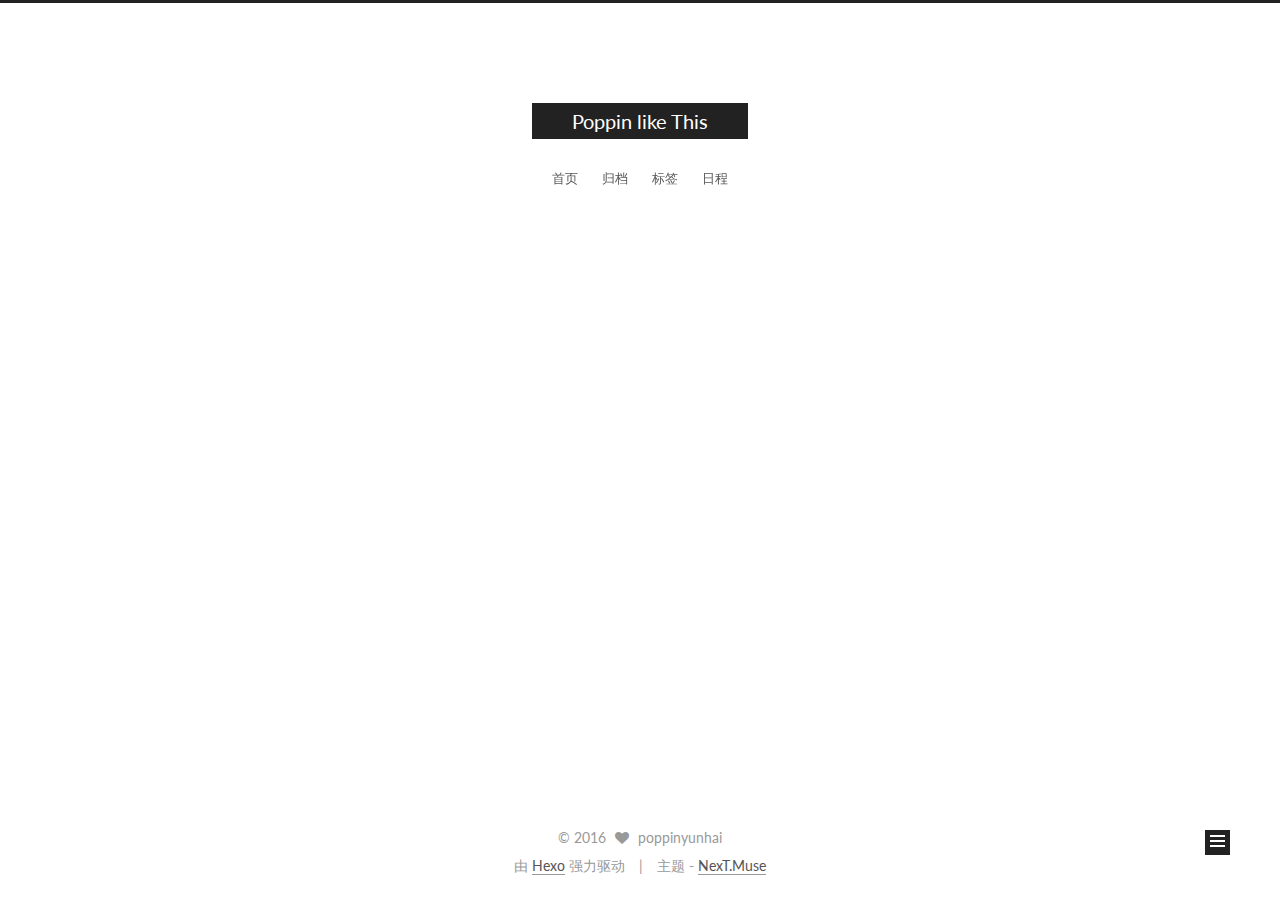
==== commit e409dbda: "Site updated: 2016-11-09 07:59:29" ====
--- a/index.html
+++ b/index.html
@@ -102,7 +102,7 @@
     motion: true,
     duoshuo: {
       userId: '0',
-      author: 'Author'
+      author: '博主'
     }
   };
 </script>
@@ -116,7 +116,7 @@
   <title> Poppin like This </title>
 </head>
 
-<body itemscope itemtype="//schema.org/WebPage" lang="zh-cn">
+<body itemscope itemtype="//schema.org/WebPage" lang="zh-Hans">
 
   
 
@@ -171,7 +171,7 @@
         <li class="menu-item menu-item-home">
           <a href="/" rel="section">
             
-            Startseite
+            首页
           </a>
         </li>
       
@@ -179,7 +179,7 @@
         <li class="menu-item menu-item-archives">
           <a href="/archives" rel="section">
             
-            Archiv
+            归档
           </a>
         </li>
       
@@ -187,7 +187,7 @@
         <li class="menu-item menu-item-tags">
           <a href="/tags" rel="section">
             
-            Tags
+            标签
           </a>
         </li>
       
@@ -195,7 +195,7 @@
         <li class="menu-item menu-item-schedule">
           <a href="/schedule" rel="section">
             
-            Schedule
+            日程
           </a>
         </li>
       
@@ -239,7 +239,7 @@
               
                 
                 <a class="post-title-link" href="/2016/11/08/hi/" itemprop="url">
-                  Unbenannt
+                  未命名
                 </a>
               
             
@@ -251,7 +251,7 @@
             <span class="post-meta-item-icon">
               <i class="fa fa-calendar-o"></i>
             </span>
-            <span class="post-meta-item-text">Veröffentlicht am</span>
+            <span class="post-meta-item-text">发表于</span>
             <time itemprop="dateCreated" datetime="2016-11-08T22:52:48+08:00" content="2016-11-08">
               2016-11-08
             </time>
@@ -344,15 +344,15 @@
         <div class="site-author motion-element" itemprop="author" itemscope itemtype="//schema.org/Person">
           <img class="site-author-image" itemprop="image"
                src="/images/avatar.gif"
-               alt="John Doe" />
-          <p class="site-author-name" itemprop="name">John Doe</p>
+               alt="poppinyunhai" />
+          <p class="site-author-name" itemprop="name">poppinyunhai</p>
           <p class="site-description motion-element" itemprop="description"></p>
         </div>
         <nav class="site-state motion-element">
           <div class="site-state-item site-state-posts">
             <a href="/archives">
               <span class="site-state-item-count">1</span>
-              <span class="site-state-item-name">Artikel</span>
+              <span class="site-state-item-name">日志</span>
             </a>
           </div>
 
@@ -395,15 +395,15 @@
   <span class="with-love">
     <i class="fa fa-heart"></i>
   </span>
-  <span class="author" itemprop="copyrightHolder">John Doe</span>
+  <span class="author" itemprop="copyrightHolder">poppinyunhai</span>
 </div>
 
 <div class="powered-by">
-  Erstellt mit  <a class="theme-link" href="https://hexo.io">Hexo</a>
+  由 <a class="theme-link" href="https://hexo.io">Hexo</a> 强力驱动
 </div>
 
 <div class="theme-info">
-  Theme -
+  主题 -
   <a class="theme-link" href="https://github.com/iissnan/hexo-theme-next">
     NexT.Muse
   </a>
--- a/css/main.css
+++ b/css/main.css
@@ -1563,7 +1563,7 @@
   width: 4px;
   height: 4px;
   border-radius: 50%;
-  background: #9134ff;
+  background: #9e3095;
 }
 .links-of-blogroll {
   font-size: 13px;
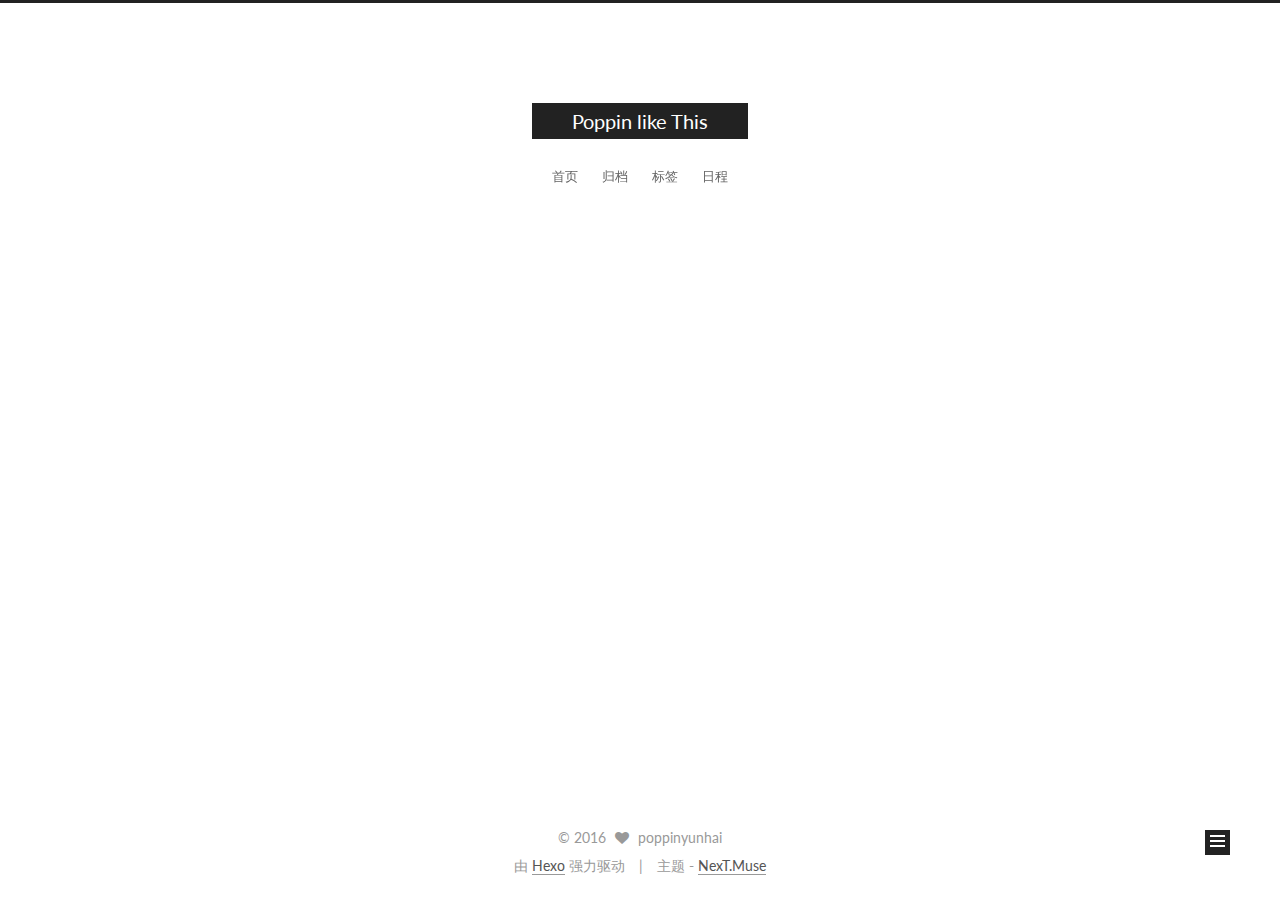
==== commit a3c398b3: "Site updated: 2016-11-09 08:02:23" ====
--- a/index.html
+++ b/index.html
@@ -343,7 +343,7 @@
       <section class="site-overview sidebar-panel  sidebar-panel-active ">
         <div class="site-author motion-element" itemprop="author" itemscope itemtype="//schema.org/Person">
           <img class="site-author-image" itemprop="image"
-               src="/images/avatar.gif"
+               src="https://avatars0.githubusercontent.com/u/4167902?v=3&s=460"
                alt="poppinyunhai" />
           <p class="site-author-name" itemprop="name">poppinyunhai</p>
           <p class="site-description motion-element" itemprop="description"></p>
@@ -366,6 +366,26 @@
 
         <div class="links-of-author motion-element">
           
+            
+              <span class="links-of-author-item">
+                <a href="https://github.com/poppinyunhai" target="_blank" title="github">
+                  
+                    <i class="fa fa-fw fa-globe"></i>
+                  
+                  github
+                </a>
+              </span>
+            
+              <span class="links-of-author-item">
+                <a href="https://twitter.com/poppinyunhai" target="_blank" title="twitter">
+                  
+                    <i class="fa fa-fw fa-globe"></i>
+                  
+                  twitter
+                </a>
+              </span>
+            
+          
         </div>
 
         
--- a/css/main.css
+++ b/css/main.css
@@ -1563,7 +1563,7 @@
   width: 4px;
   height: 4px;
   border-radius: 50%;
-  background: #9e3095;
+  background: #55c61b;
 }
 .links-of-blogroll {
   font-size: 13px;
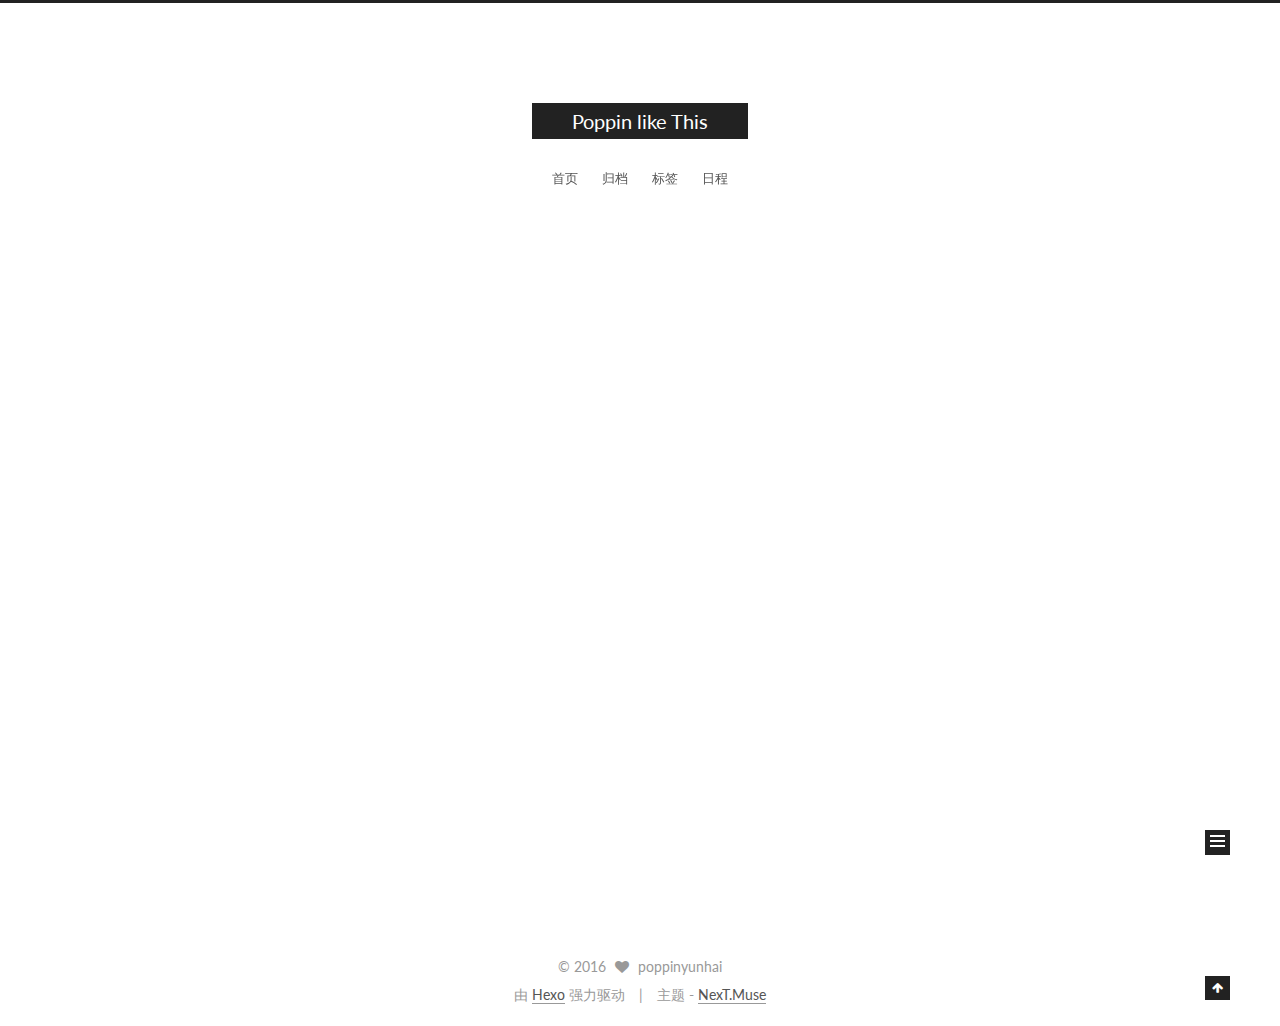
==== commit 63a264fb: "Site updated: 2016-11-09 22:41:29" ====
--- a/index.html
+++ b/index.html
@@ -238,6 +238,102 @@
             
               
                 
+                <a class="post-title-link" href="/2016/11/09/Ruby-IO-读取文件指定编码集/" itemprop="url">
+                  Ruby IO 读取文件指定编码集
+                </a>
+              
+            
+          </h1>
+        
+
+        <div class="post-meta">
+          <span class="post-time">
+            <span class="post-meta-item-icon">
+              <i class="fa fa-calendar-o"></i>
+            </span>
+            <span class="post-meta-item-text">发表于</span>
+            <time itemprop="dateCreated" datetime="2016-11-09T22:00:10+08:00" content="2016-11-09">
+              2016-11-09
+            </time>
+          </span>
+
+          
+
+          
+            
+          
+
+          
+
+          
+          
+
+          
+        </div>
+      </header>
+    
+
+
+    <div class="post-body" itemprop="articleBody">
+
+      
+      
+
+      
+        
+          
+            <p>由于一些特殊的原因，最近得处理一些非 <code>utf-8</code> 的文件,</p>
+<p><code>IO.read(file_path, :encoding =&gt; &#39;GB2312&#39;)</code></p>
+<p><code>encoding</code> 指定编码集，就这样。</p>
+
+          
+        
+      
+    </div>
+
+    <div>
+      
+    </div>
+
+    <div>
+      
+    </div>
+
+    <footer class="post-footer">
+      
+
+      
+
+      
+      
+        <div class="post-eof"></div>
+      
+    </footer>
+  </article>
+
+
+    
+      
+
+  
+  
+
+  
+  
+  
+
+  <article class="post post-type-normal " itemscope itemtype="//schema.org/Article">
+
+    
+      <header class="post-header">
+
+        
+        
+          <h1 class="post-title" itemprop="name headline">
+            
+            
+              
+                
                 <a class="post-title-link" href="/2016/11/08/hi/" itemprop="url">
                   未命名
                 </a>
@@ -351,7 +447,7 @@
         <nav class="site-state motion-element">
           <div class="site-state-item site-state-posts">
             <a href="/archives">
-              <span class="site-state-item-count">1</span>
+              <span class="site-state-item-count">2</span>
               <span class="site-state-item-name">日志</span>
             </a>
           </div>
--- a/css/main.css
+++ b/css/main.css
@@ -1563,7 +1563,7 @@
   width: 4px;
   height: 4px;
   border-radius: 50%;
-  background: #55c61b;
+  background: #e063f5;
 }
 .links-of-blogroll {
   font-size: 13px;
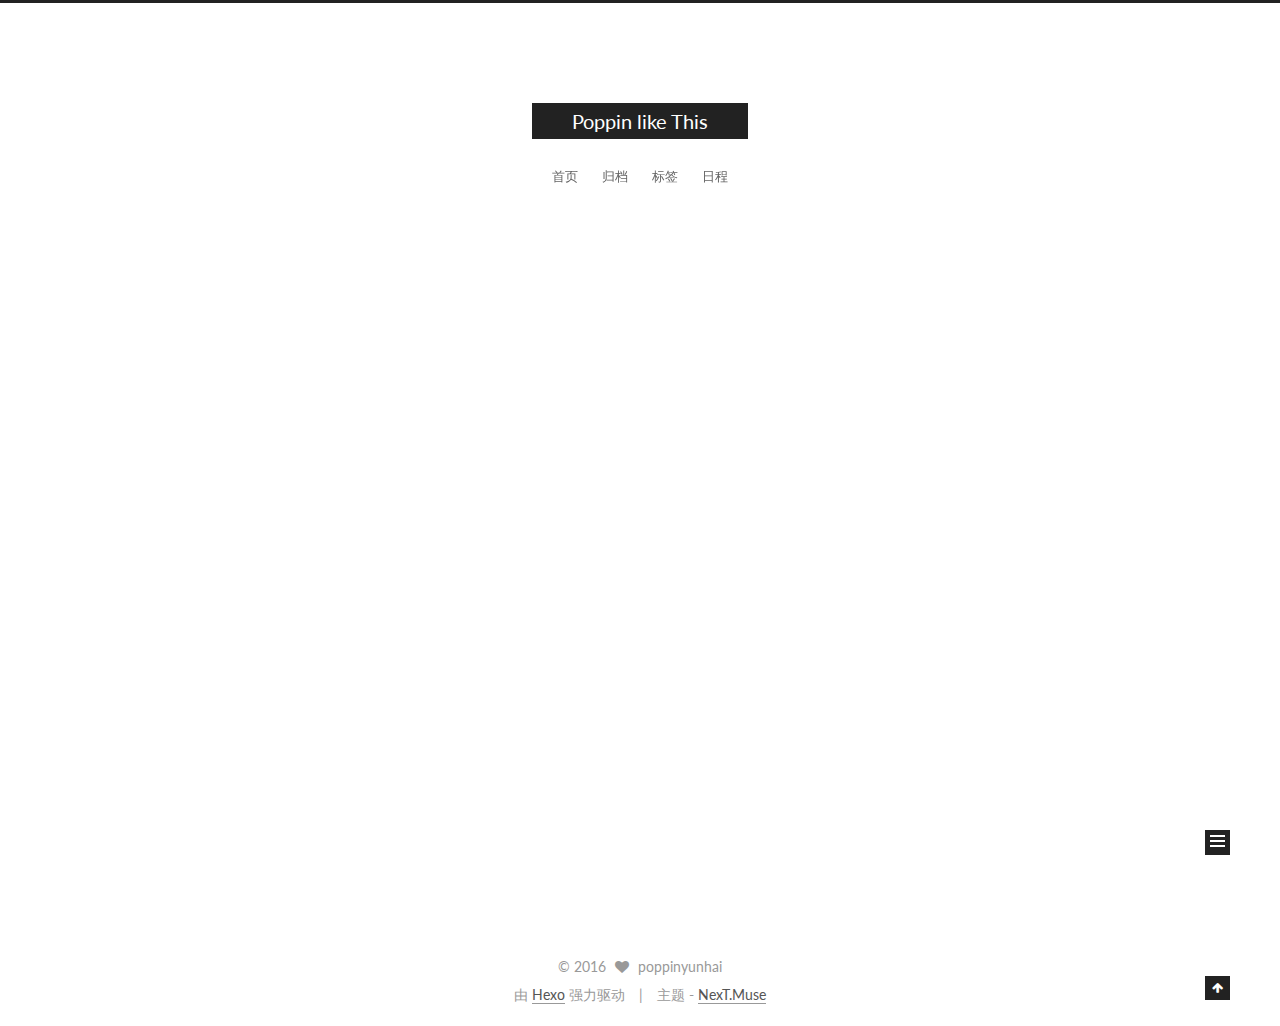
==== commit 90375204: "Site updated: 2016-11-09 22:47:03" ====
--- a/index.html
+++ b/index.html
@@ -84,12 +84,15 @@
 
 
 
+<meta name="description" content="Ruby on Rails 老菜鸟">
 <meta property="og:type" content="website">
 <meta property="og:title" content="Poppin like This">
 <meta property="og:url" content="http://yoursite.com/index.html">
 <meta property="og:site_name" content="Poppin like This">
+<meta property="og:description" content="Ruby on Rails 老菜鸟">
 <meta name="twitter:card" content="summary">
 <meta name="twitter:title" content="Poppin like This">
+<meta name="twitter:description" content="Ruby on Rails 老菜鸟">
 
 
 
@@ -442,7 +445,7 @@
                src="https://avatars0.githubusercontent.com/u/4167902?v=3&s=460"
                alt="poppinyunhai" />
           <p class="site-author-name" itemprop="name">poppinyunhai</p>
-          <p class="site-description motion-element" itemprop="description"></p>
+          <p class="site-description motion-element" itemprop="description">Ruby on Rails 老菜鸟</p>
         </div>
         <nav class="site-state motion-element">
           <div class="site-state-item site-state-posts">
--- a/css/main.css
+++ b/css/main.css
@@ -1563,7 +1563,7 @@
   width: 4px;
   height: 4px;
   border-radius: 50%;
-  background: #e063f5;
+  background: #ffffaf;
 }
 .links-of-blogroll {
   font-size: 13px;
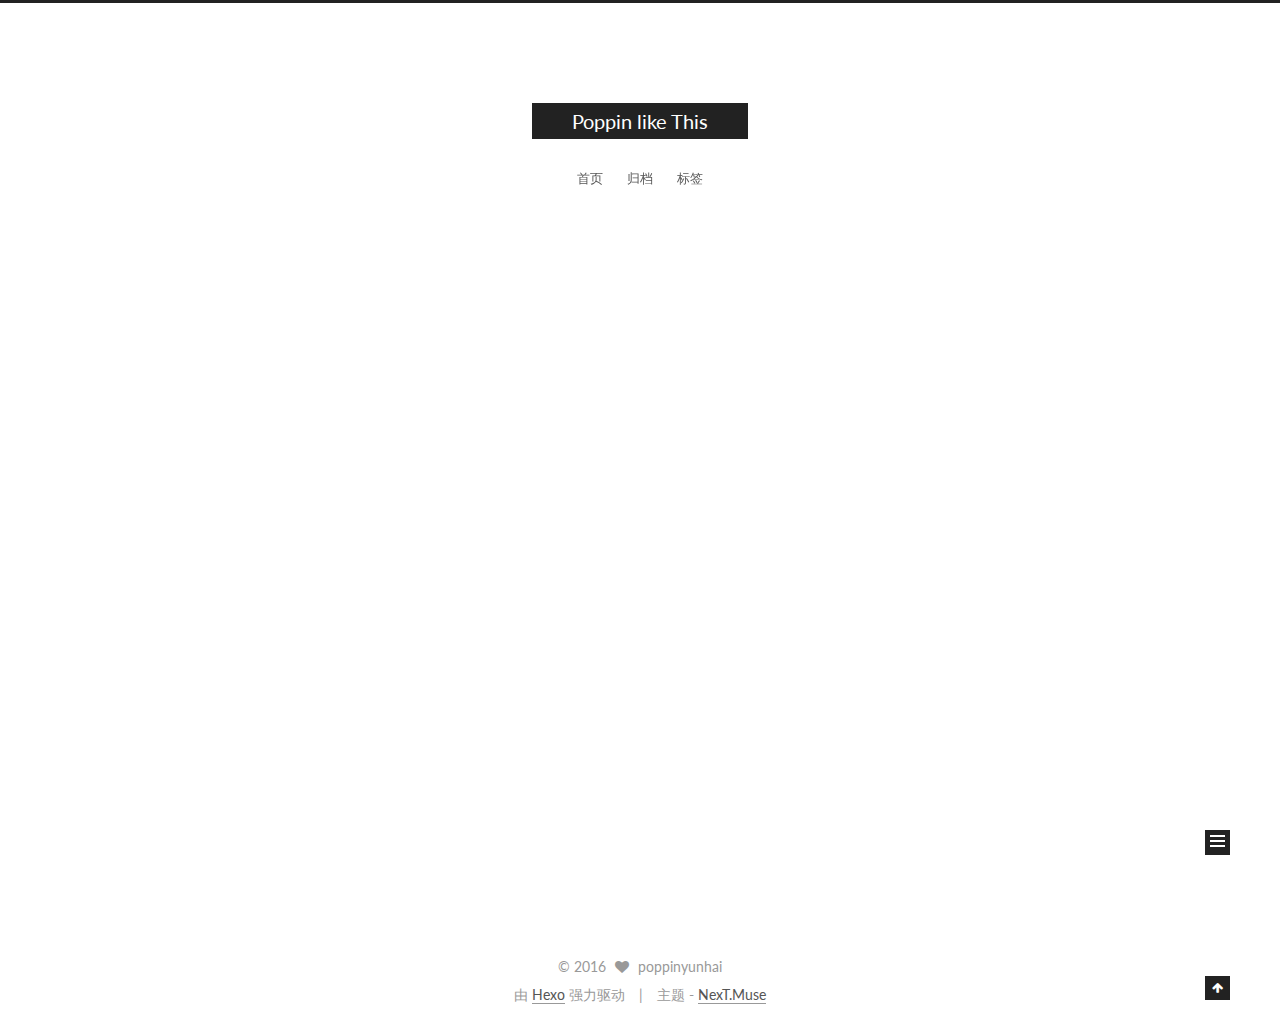
==== commit c8a89018: "Site updated: 2016-11-09 22:56:28" ====
--- a/index.html
+++ b/index.html
@@ -191,14 +191,6 @@
           <a href="/tags" rel="section">
             
             标签
-          </a>
-        </li>
-      
-        
-        <li class="menu-item menu-item-schedule">
-          <a href="/schedule" rel="section">
-            
-            日程
           </a>
         </li>
       
--- a/css/main.css
+++ b/css/main.css
@@ -1563,7 +1563,7 @@
   width: 4px;
   height: 4px;
   border-radius: 50%;
-  background: #ffffaf;
+  background: #3effff;
 }
 .links-of-blogroll {
   font-size: 13px;
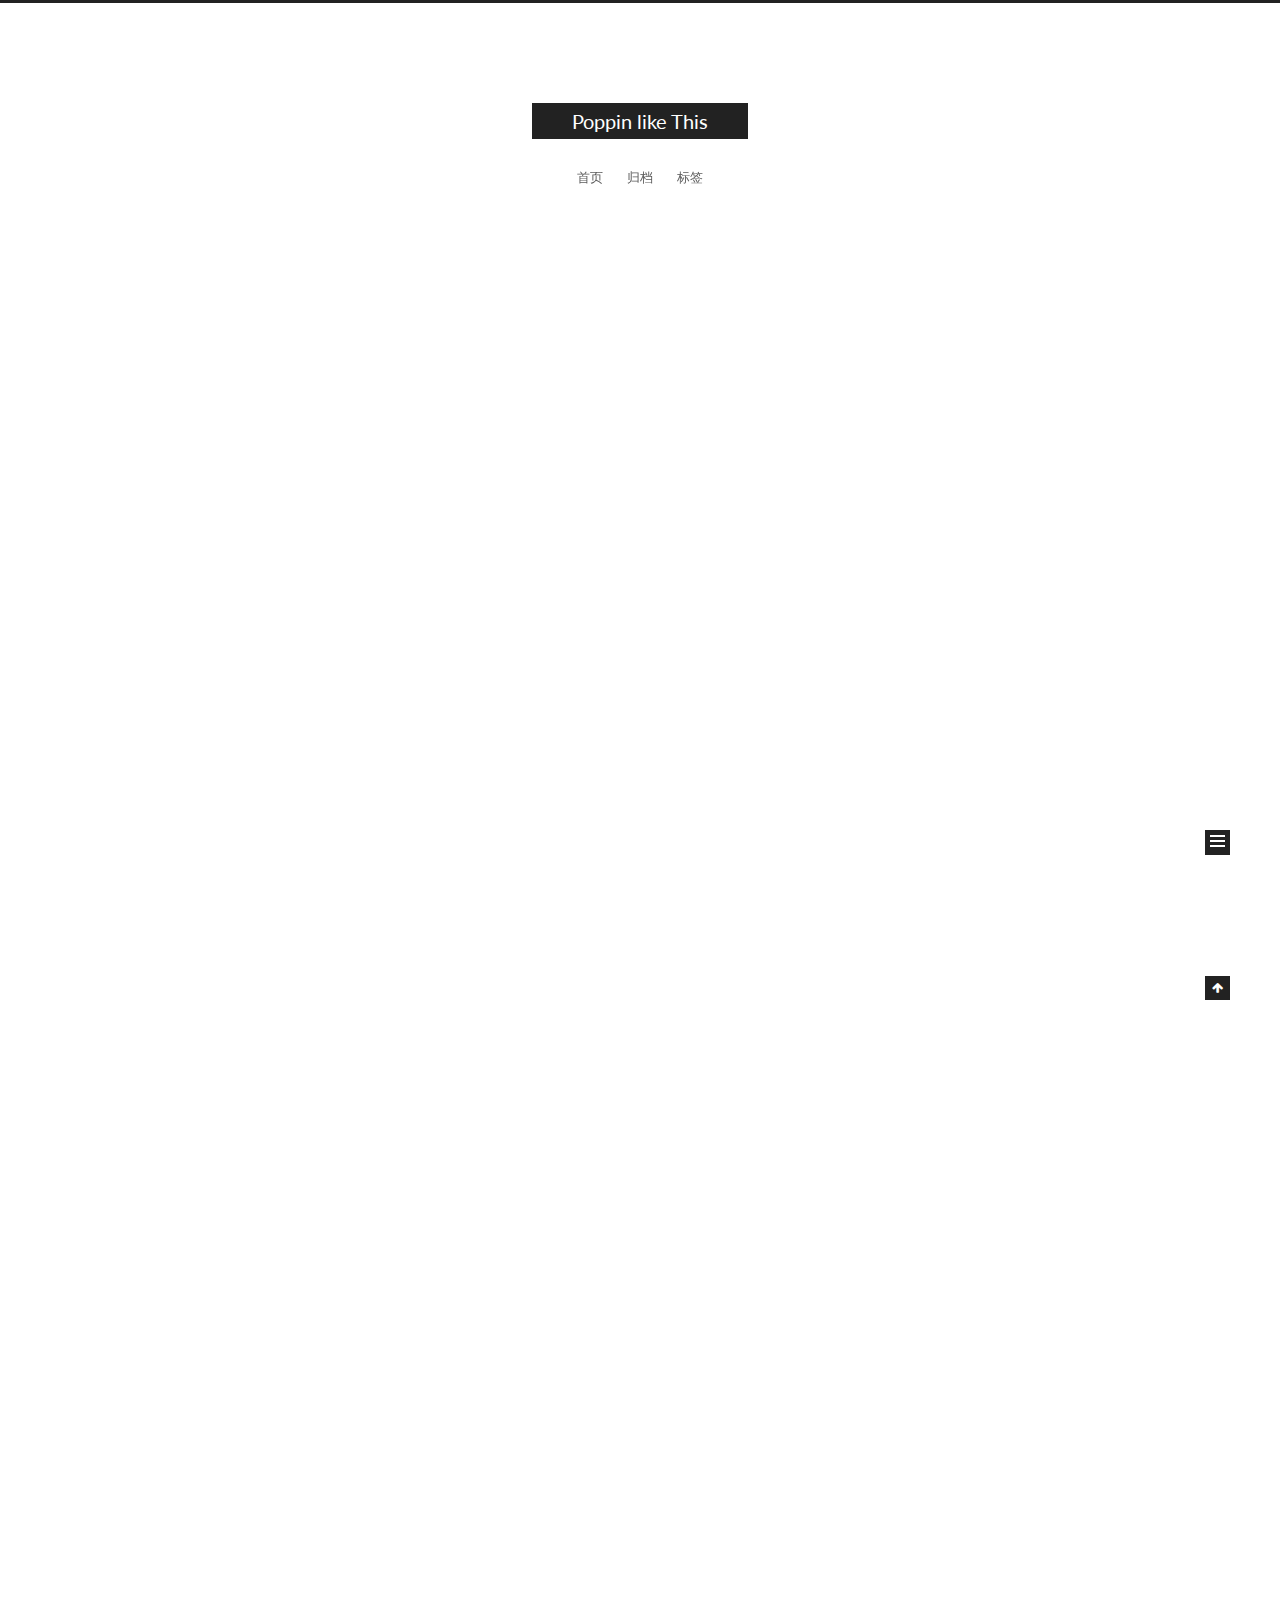
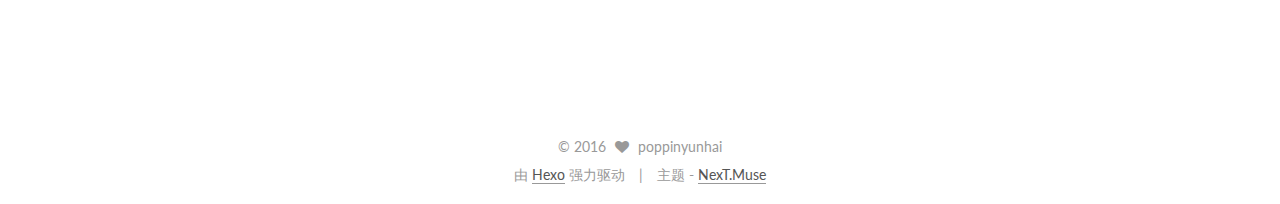
==== commit 87dbccae: "Site updated: 2016-11-22 22:00:03" ====
--- a/index.html
+++ b/index.html
@@ -233,6 +233,104 @@
             
               
                 
+                <a class="post-title-link" href="/2016/11/22/rails-update-file/" itemprop="url">
+                  Rails HTML 直接上传文件
+                </a>
+              
+            
+          </h1>
+        
+
+        <div class="post-meta">
+          <span class="post-time">
+            <span class="post-meta-item-icon">
+              <i class="fa fa-calendar-o"></i>
+            </span>
+            <span class="post-meta-item-text">发表于</span>
+            <time itemprop="dateCreated" datetime="2016-11-22T21:43:25+08:00" content="2016-11-22">
+              2016-11-22
+            </time>
+          </span>
+
+          
+
+          
+            
+          
+
+          
+
+          
+          
+
+          
+        </div>
+      </header>
+    
+
+
+    <div class="post-body" itemprop="articleBody">
+
+      
+      
+
+      
+        
+          
+            <p>一些情况下，我们需要上传一些文件到指定目录下，但是呢，我们又不想使用 carrierwave 或者 paperclip 这些 Gem 直接上代码</p>
+<p><code>html</code></p>
+<figure class="highlight plain"><table><tr><td class="gutter"><pre><div class="line">1</div><div class="line">2</div><div class="line">3</div><div class="line">4</div></pre></td><td class="code"><pre><div class="line">&lt;form action=&apos;/upload_file&apos; methods=&apos;post&apos; enctype=&apos;multipart/form-data&apos;&gt;</div><div class="line">  &lt;input name=&apos;somefile&apos; type=&apos;file&apos;&gt;</div><div class="line">  &lt;input type=&apos;button&apos; vlaue=&apos;提交&apos;&gt;</div><div class="line">&lt;/form&gt;</div></pre></td></tr></table></figure>
+<p><code>Controller</code></p>
+<figure class="highlight plain"><table><tr><td class="gutter"><pre><div class="line">1</div><div class="line">2</div><div class="line">3</div><div class="line">4</div><div class="line">5</div><div class="line">6</div><div class="line">7</div><div class="line">8</div></pre></td><td class="code"><pre><div class="line">class Test</div><div class="line">  def upload_file</div><div class="line">    name =  params[&apos;somefile&apos;].original_filename</div><div class="line">    directory = &quot;tmp/uploads&quot; #文件存储位置</div><div class="line">    path = File.join(directory, name)</div><div class="line">    File.open(path, &quot;wb&quot;) &#123; |f| f.write(params[&apos;bank_list&apos;].read) &#125;</div><div class="line">  end</div><div class="line">end</div></pre></td></tr></table></figure>
+
+          
+        
+      
+    </div>
+
+    <div>
+      
+    </div>
+
+    <div>
+      
+    </div>
+
+    <footer class="post-footer">
+      
+
+      
+
+      
+      
+        <div class="post-eof"></div>
+      
+    </footer>
+  </article>
+
+
+    
+      
+
+  
+  
+
+  
+  
+  
+
+  <article class="post post-type-normal " itemscope itemtype="//schema.org/Article">
+
+    
+      <header class="post-header">
+
+        
+        
+          <h1 class="post-title" itemprop="name headline">
+            
+            
+              
+                
                 <a class="post-title-link" href="/2016/11/09/Ruby-IO-读取文件指定编码集/" itemprop="url">
                   Ruby IO 读取文件指定编码集
                 </a>
@@ -442,7 +540,7 @@
         <nav class="site-state motion-element">
           <div class="site-state-item site-state-posts">
             <a href="/archives">
-              <span class="site-state-item-count">2</span>
+              <span class="site-state-item-count">3</span>
               <span class="site-state-item-name">日志</span>
             </a>
           </div>
--- a/css/main.css
+++ b/css/main.css
@@ -1563,7 +1563,7 @@
   width: 4px;
   height: 4px;
   border-radius: 50%;
-  background: #3effff;
+  background: #b546ab;
 }
 .links-of-blogroll {
   font-size: 13px;
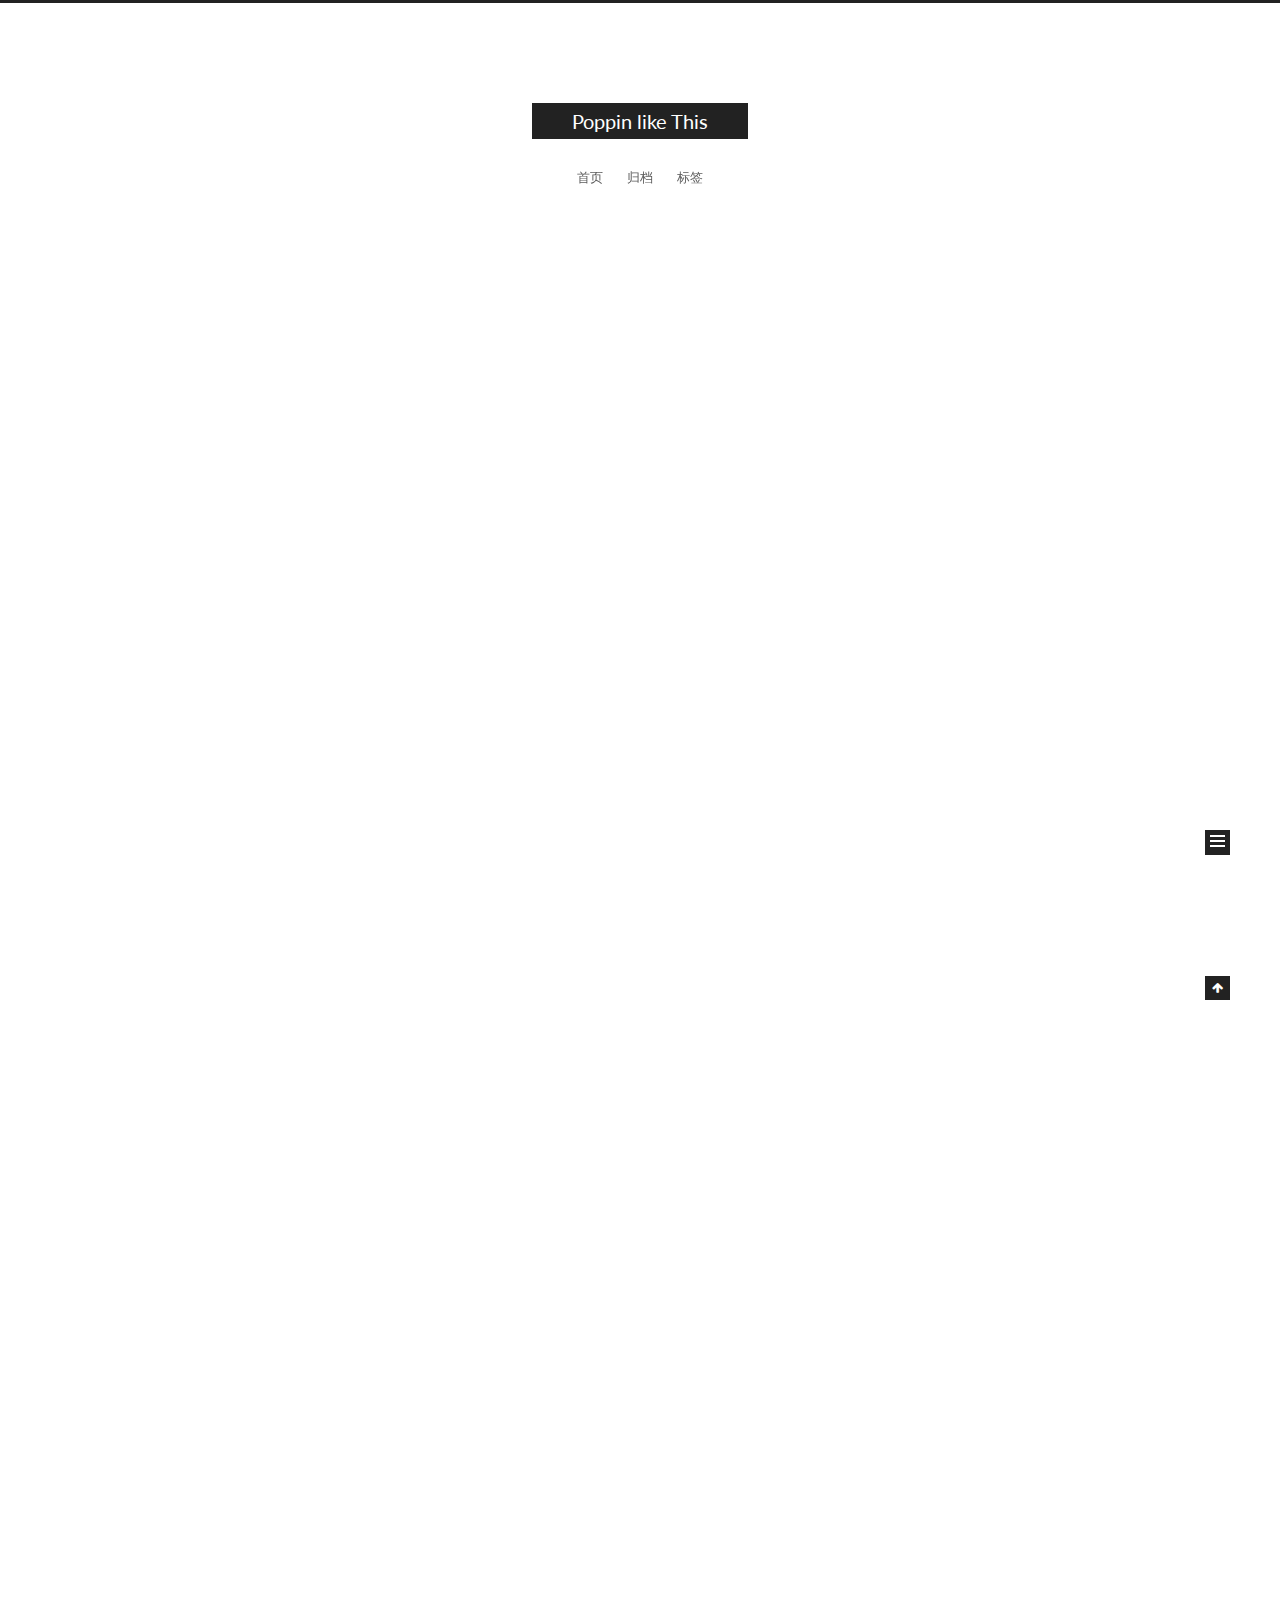
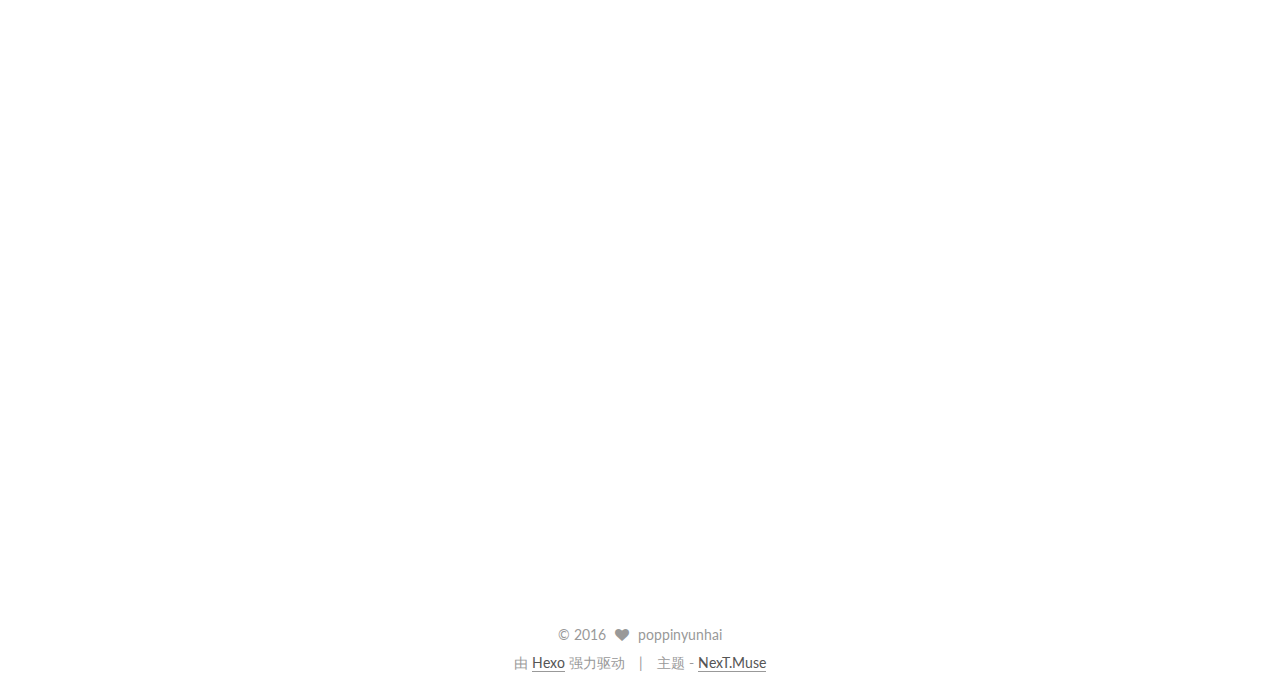
==== commit 7c664702: "Site updated: 2016-11-24 23:10:34" ====
--- a/index.html
+++ b/index.html
@@ -233,6 +233,102 @@
             
               
                 
+                <a class="post-title-link" href="/2016/11/24/lookup-context-render/" itemprop="url">
+                  Rails 检查 render 文件路径
+                </a>
+              
+            
+          </h1>
+        
+
+        <div class="post-meta">
+          <span class="post-time">
+            <span class="post-meta-item-icon">
+              <i class="fa fa-calendar-o"></i>
+            </span>
+            <span class="post-meta-item-text">发表于</span>
+            <time itemprop="dateCreated" datetime="2016-11-24T23:02:15+08:00" content="2016-11-24">
+              2016-11-24
+            </time>
+          </span>
+
+          
+
+          
+            
+          
+
+          
+
+          
+          
+
+          
+        </div>
+      </header>
+    
+
+
+    <div class="post-body" itemprop="articleBody">
+
+      
+      
+
+      
+        
+          
+            <p>在代码里使用 <code>render</code> 方法引入 <code>html file json</code>… 如果有路径不存在，就会报错。一般我们引入的文件，路径是静态的，所以不会出现什么问题。<br>如果我们需要动态引入一个文件，我们可以使用</p>
+<p><code>lookup_context.find_all(&#39;file_path&#39;)</code> </p>
+<p>这个方法，的返回值，如果文件存在，返回文件路径，如果不存在，返回一个空数组。如果在方法后加上 <code>any?</code> 如果不存在 则返回 false.</p>
+
+          
+        
+      
+    </div>
+
+    <div>
+      
+    </div>
+
+    <div>
+      
+    </div>
+
+    <footer class="post-footer">
+      
+
+      
+
+      
+      
+        <div class="post-eof"></div>
+      
+    </footer>
+  </article>
+
+
+    
+      
+
+  
+  
+
+  
+  
+  
+
+  <article class="post post-type-normal " itemscope itemtype="//schema.org/Article">
+
+    
+      <header class="post-header">
+
+        
+        
+          <h1 class="post-title" itemprop="name headline">
+            
+            
+              
+                
                 <a class="post-title-link" href="/2016/11/22/rails-update-file/" itemprop="url">
                   Rails HTML 直接上传文件
                 </a>
@@ -540,7 +636,7 @@
         <nav class="site-state motion-element">
           <div class="site-state-item site-state-posts">
             <a href="/archives">
-              <span class="site-state-item-count">3</span>
+              <span class="site-state-item-count">4</span>
               <span class="site-state-item-name">日志</span>
             </a>
           </div>
--- a/css/main.css
+++ b/css/main.css
@@ -1563,7 +1563,7 @@
   width: 4px;
   height: 4px;
   border-radius: 50%;
-  background: #b546ab;
+  background: #5b94ff;
 }
 .links-of-blogroll {
   font-size: 13px;
